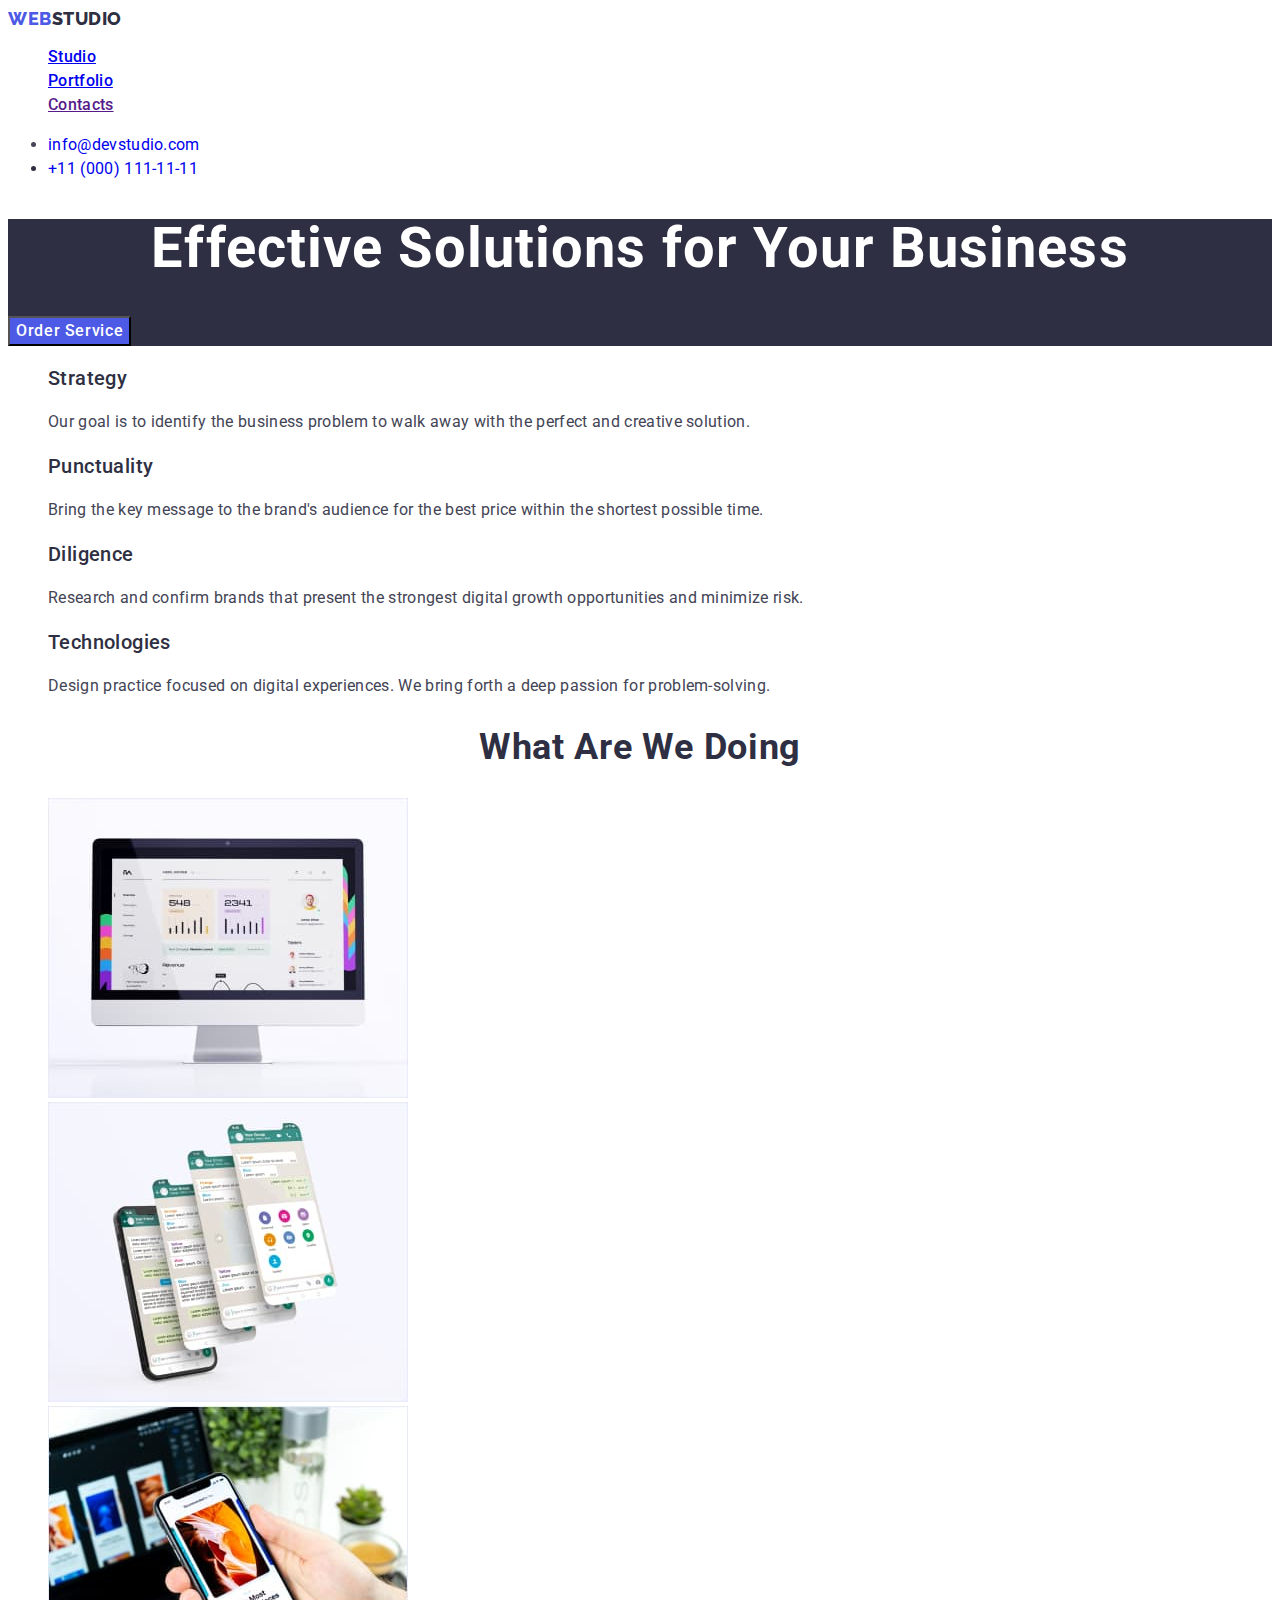
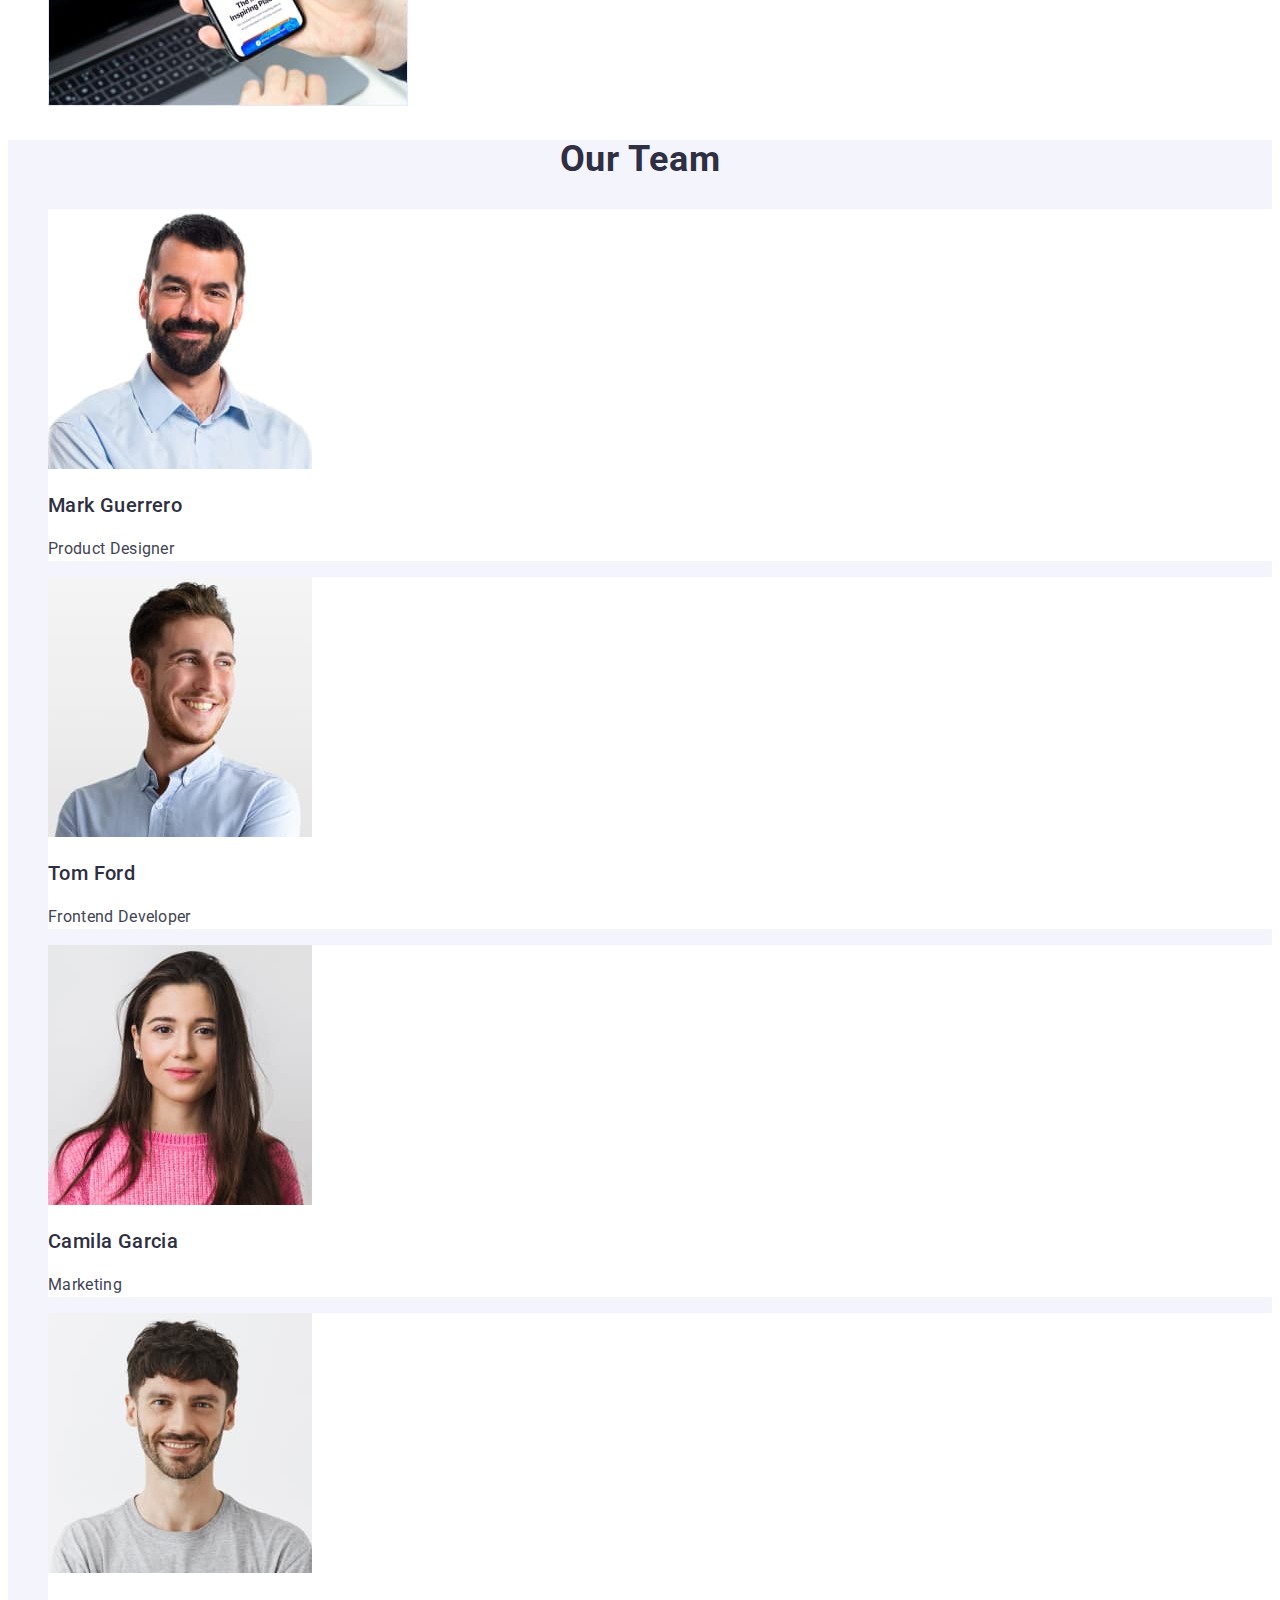
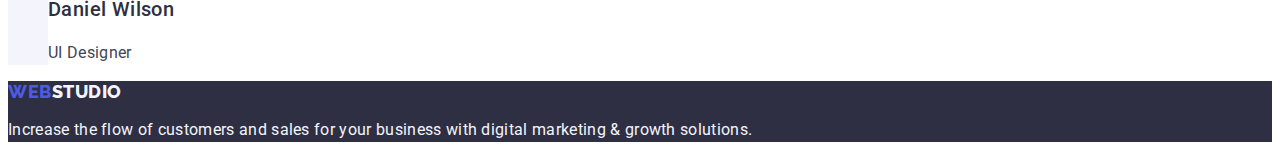
==== index.html @ 3d8cfa46 "index+porfolio+css. ver 7" ====
<!DOCTYPE html>
<html lang="en">
  <head>
    <meta charset="UTF-8" />
    <meta name="viewport" content="width=device-width, initial-scale=1.0" />
    <link rel="preconnect" href="https://fonts.googleapis.com" />
    <link rel="preconnect" href="https://fonts.gstatic.com" crossorigin />
    <link
      href="https://fonts.googleapis.com/css2?family=Montserrat:wght@400;600&family=Raleway:wght@800&display=swap"
      rel="stylesheet"
    />
    <link rel="preconnect" href="https://fonts.googleapis.com" />
    <link rel="preconnect" href="https://fonts.gstatic.com" crossorigin />
    <link
      href="https://fonts.googleapis.com/css2?family=Montserrat:wght@400;600&family=Raleway:wght@800&family=Roboto:wght@400;500;700;900&display=swap"
      rel="stylesheet"
    />
    <link href="./css/styles.css" rel="stylesheet" />
    <title>WebStudio</title>
  </head>
  
    <!--Top Line-->
    <header class="top-of-page">
      <nav class="head-navi">
        <a class="logo link" href="./index.html"
          >Web<span class="logo-ligh">Studio</span>
        </a>
        <ul class="link">
          <li class="top-line-item list">
            <a href="./index.html">Studio</a>
          </li>
          <li class="top-line-item list">
            <a href="./portfolio.html">Portfolio</a>
          </li>
          <li class="top-line-item list">
            <a href="">Contacts</a>
          </li>
        </ul>
      </nav>
      <address class="menu-contacts list">
        <ul>
          <li class="adres">
            <a href="mailto:info@devstudio.com" class="link"
              >info@devstudio.com</a
            >
          </li>
          <li>
            <a href="tel:+110001111111" class="link">+11 (000) 111-11-11</a>
          </li>
        </ul>
      </address>
    </header>

    <main>
      <!-- Section 1-->
      <section class="hero-image list">
        <h1 class="hero-image-title">Effective Solutions for Your Business</h1>
        <button type="button" class="hero-image-button">Order Service</button>
      </section>

      <!-- Section 2 -->
      <section>
        <!--Feature 1-->
        <h2 hidden>Section 2</h2>
        <ul class="list">
          <li class="sect-fist">
            <h3 class="sect-heads-three">Strategy</h3>
            <p class="section-text">
              Our goal is to identify the business problem to walk away with the
              perfect and creative solution.
            </p>
          </li>

          <!--Feature 2-->
          <li class="sect-fist">
            <h3 class="sect-heads-three">Punctuality</h3>
            <p class="section-text">
              Bring the key message to the brand's audience for the best price
              within the shortest possible time.
            </p>
          </li>

          <!--Feature 3-->
          <li class="sect-fist">
            <h3 class="sect-heads-three">Diligence</h3>
            <p class="section-text">
              Research and confirm brands that present the strongest digital
              growth opportunities and minimize risk.
            </p>
          </li>

          <!--Feature 4-->
          <li>
            <h3 class="sect-heads-three">Technologies</h3>
            <p class="section-text">
              Design practice focused on digital experiences. We bring forth a
              deep passion for problem-solving.
            </p>
          </li>
        </ul>
      </section>

      <!-- Section 3 -->
      <section>
        <h2 class="sect-heads-two">What are we doing</h2>
        <ul class="list">
          <li>
            <img
              src="./images/img1.jpg"
              alt="Monitor"
              width="360"
              class="img-bg"
            />
          </li>
          <li>
            <img
              src="./images/img2.jpg"
              alt="Phone"
              width="360"
              class="img-bg"
            />
          </li>
          <li>
            <img
              src="./images/img3.jpg"
              alt="Phone and laptop"
              width="360"
              class="img-bg"
            />
          </li>
        </ul>
      </section>

      <!--Section 4-->
      <section class="sect-four list">
        <h2 class="sect-heads-two">Our Team</h2>
        <ul class="list">
          <li class="sect-four-item">
            <img
              src="./images/mark_guerrero.jpg"
              alt="Mark Guerrero"
              width="264"
            />
            <h3 class="sect-heads-three">Mark Guerrero</h3>
            <p class="section-text">Product Designer</p>
          </li>
          <li class="sect-four-item">
            <img src="./images/tom_ford.jpg" alt="Tom Ford" width="264" />
            <h3 class="sect-heads-three">Tom Ford</h3>
            <p class="section-text">Frontend Developer</p>
          </li>
          <li class="sect-four-item">
            <img
              src="./images/camila_garcia.jpg"
              alt="Camila Garcia"
              width="264"
            />
            <h3 class="sect-heads-three">Camila Garcia</h3>
            <p class="section-text">Marketing</p>
          </li>
          <li class="sect-four-item">
            <img
              src="./images/daniel_wilson.jpg"
              alt="Daniel Wilson"
              width="264"
            />
            <h3 class="sect-heads-three">Daniel Wilson</h3>
            <p class="section-text">UI Designer</p>
          </li>
        </ul>
      </section>
    </main>

    <footer class="bottom-of-the-page">
      <a class="logo link" href="./index.html"
        >Web<span class="logo-ligh-two">Studio</span></a
      >
      <p class="footer-text">
        Increase the flow of customers and sales for your business with digital
        marketing & growth solutions.
      </p>
    </footer>
  </body>
</html>
---- css/styles.css ----
:root {
    --iris: #4D5AE5;
    --ocean: #404BBF;
    --navy-blue: #2E2F42;
    --green: #31D0AA;
    --slate: #434455;
    --light-slate: #8E8F99;
    --cornflower: #E7E9FC;
    --cloud: #F4F4FD;
    --navy-blue-model: #2E2F42;
    --grey: #2E2F42;
    --white: #FFFFFF;
    --dairy: #FCFCFC;
}

body {
    font-family: Roboto, sans-serif;
    color: #434455;
    background-color: #FFFFFF;
}

button {
    cursor: pointer;
}

header {
    background: var(--white, #FFFFFF);
}

.list {
    list-style: none;
}

.logo {
    font-size: 18px;
    font-family: Raleway, sans-serif;
    font-weight: 800;
    line-height: 21px;
    letter-spacing: 0.54px;
    text-transform: uppercase;
    color: var(--iris, #4D5AE5);
    line-height: 1.17;
    text-decoration: none;
}

.link {
    text-decoration: none;
}
.logo-ligh {
    color: var(--grey, #2E2F42);

}

.top-line-item {
    font-size: 16px;
    font-family: Roboto;
    font-weight: 500;
    line-height: 1.5;
    letter-spacing: 0.02em;
    color: var(--navy-blue, #2E2F42);
    list-style: none;
    text-decoration: none;
}

.top-line-item:hover,
.top-line-item:focus,
.top-line-item:active {
    color: var(--ocean, #404BBF);
}

.menu-contacts {
    font-size: 16px;
    font-family: Roboto;
    line-height: 24px;
    letter-spacing: 0.32px;
    color: var(--navy-blue, #2E2F42);
    font-style: normal;
}

.adres{
    font-size: 16px;
    line-height: 1.5;
    letter-spacing: 0.02em;
    color: var(--slate, #434455);
}

.adres:hover,
.adres:focus {
    color: #404BBF;
}

.hero-image {
    background: var(--navyblue, #2E2F42);
}

.hero-image-title {
    color: var(--white, #FFFFFF);
    font-size: 56px;
    font-family: Roboto;
    font-weight: 700;
    line-height: 1.07;
    letter-spacing: 1.12px;
    text-align: center;
}
.hero-image-button {
    background: var(--iris, #4D5AE5);
    color: var(--white, #FFFFFF);
    font-family: "Roboto", sans-serif;
    font-weight: 500;
    font-size: 16px;
    line-height: 1.5;
    letter-spacing: 0.04em;
    }

.hero-image-button:hover,
.hero-image-button:focus {
    background: var(--ocean, #404BBF)
}

.sect-heads-three {
    color: var(--navyblue, #2E2F42);
    font-size: 20px;
    font-family: Roboto;
    font-weight: 500;
    line-height: 24px;
    letter-spacing: 0.4px;
}

.section-text {
    color: var(--slate, #434455);
    font-size: 16px;
    font-family: Roboto;
    line-height: 24px;
    letter-spacing: 0.32px;
}

.sect-heads-two {
    color: var(--navyblue, #2E2F42);
    text-align: center;
    font-size: 36px;
    font-family: Roboto;
    font-weight: 700;
    line-height: 1.11;
    letter-spacing: 0.72px;
    text-transform: capitalize;
}

.img-bg {
    background: var(--cornflower, #E7E9FC)
}

.sect-four {
    background-color: #F4F4FD;
}

.bottom-of-the-page {
    background: var(--navyblue, #2E2F42);
}

.sect-four-item {
    background-color: #FFFFFF;
}

.logo-ligh-two {
    color: #f4f4fd;
}

.footer-text {
    color: var(--cloud, #F4F4FD);
    font-size: 16px;
    font-family: Roboto;
    line-height: 24px;
    letter-spacing: 0.32px;
}
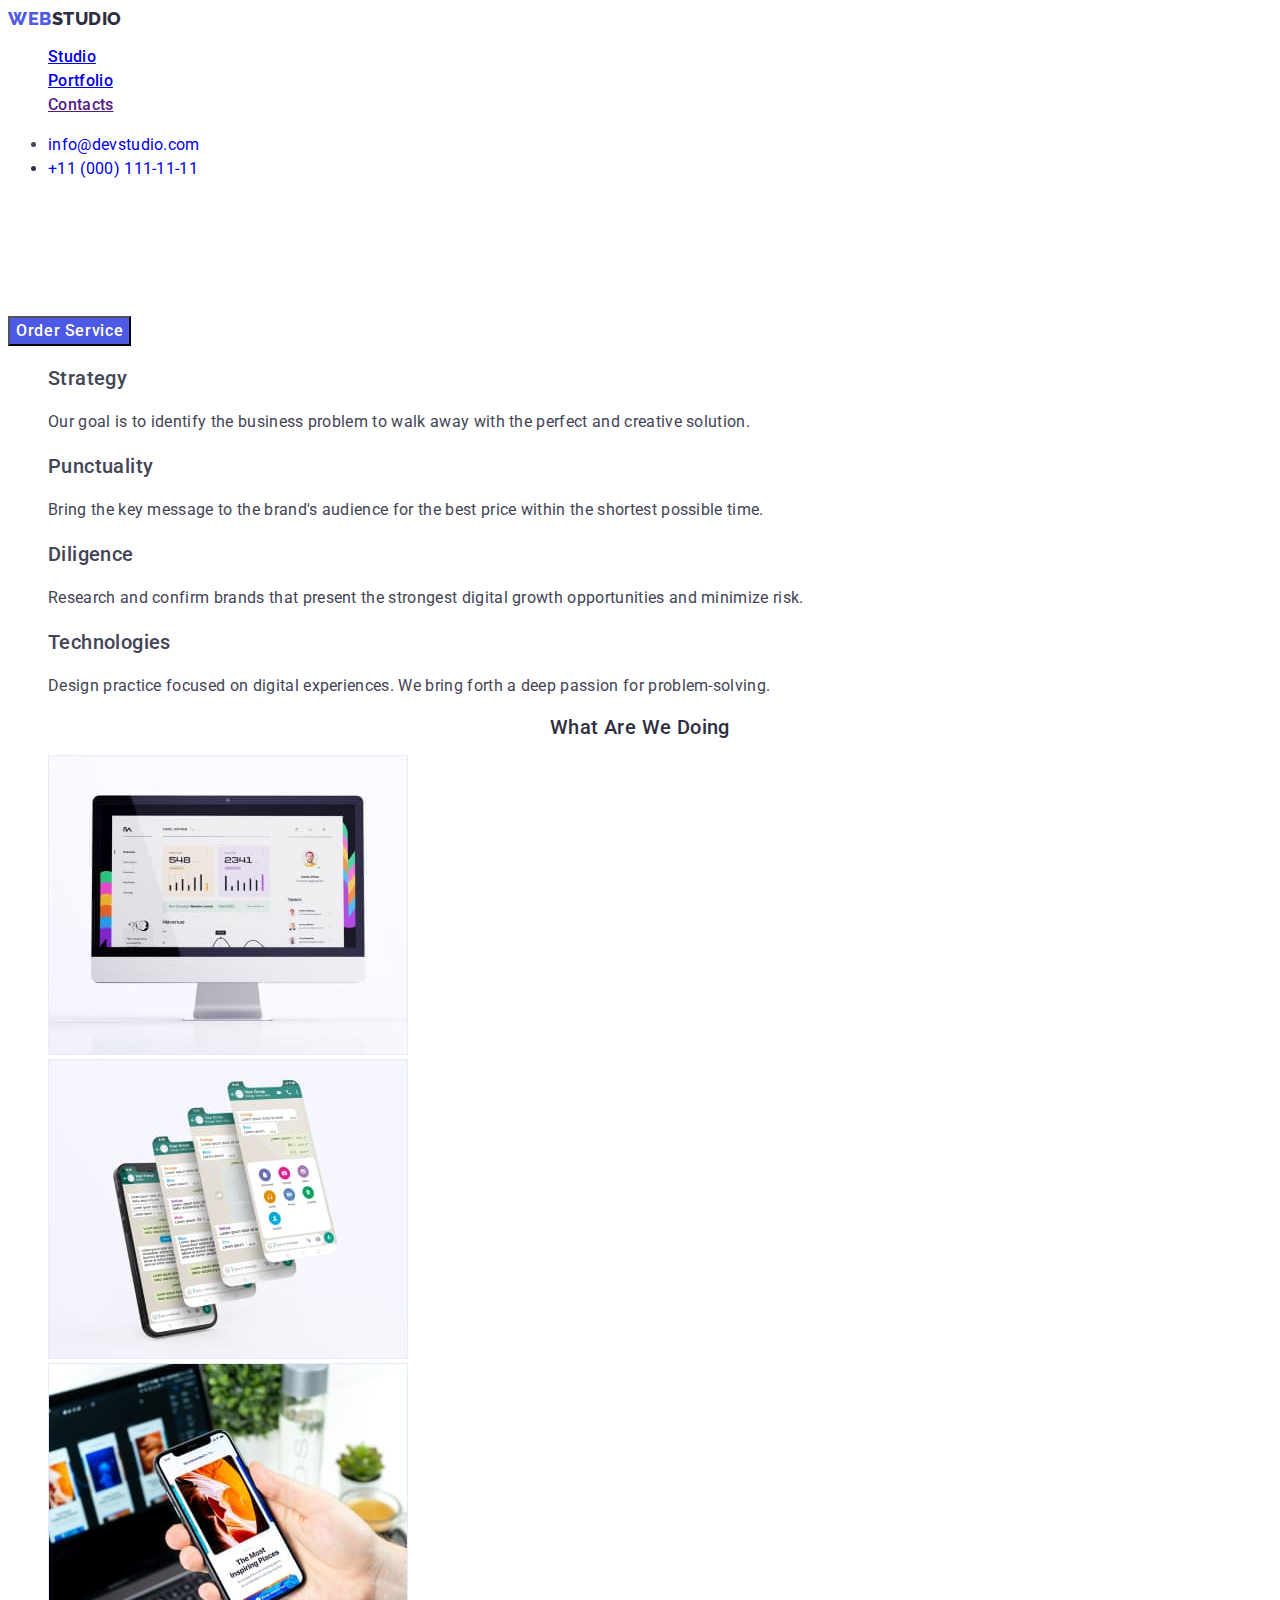
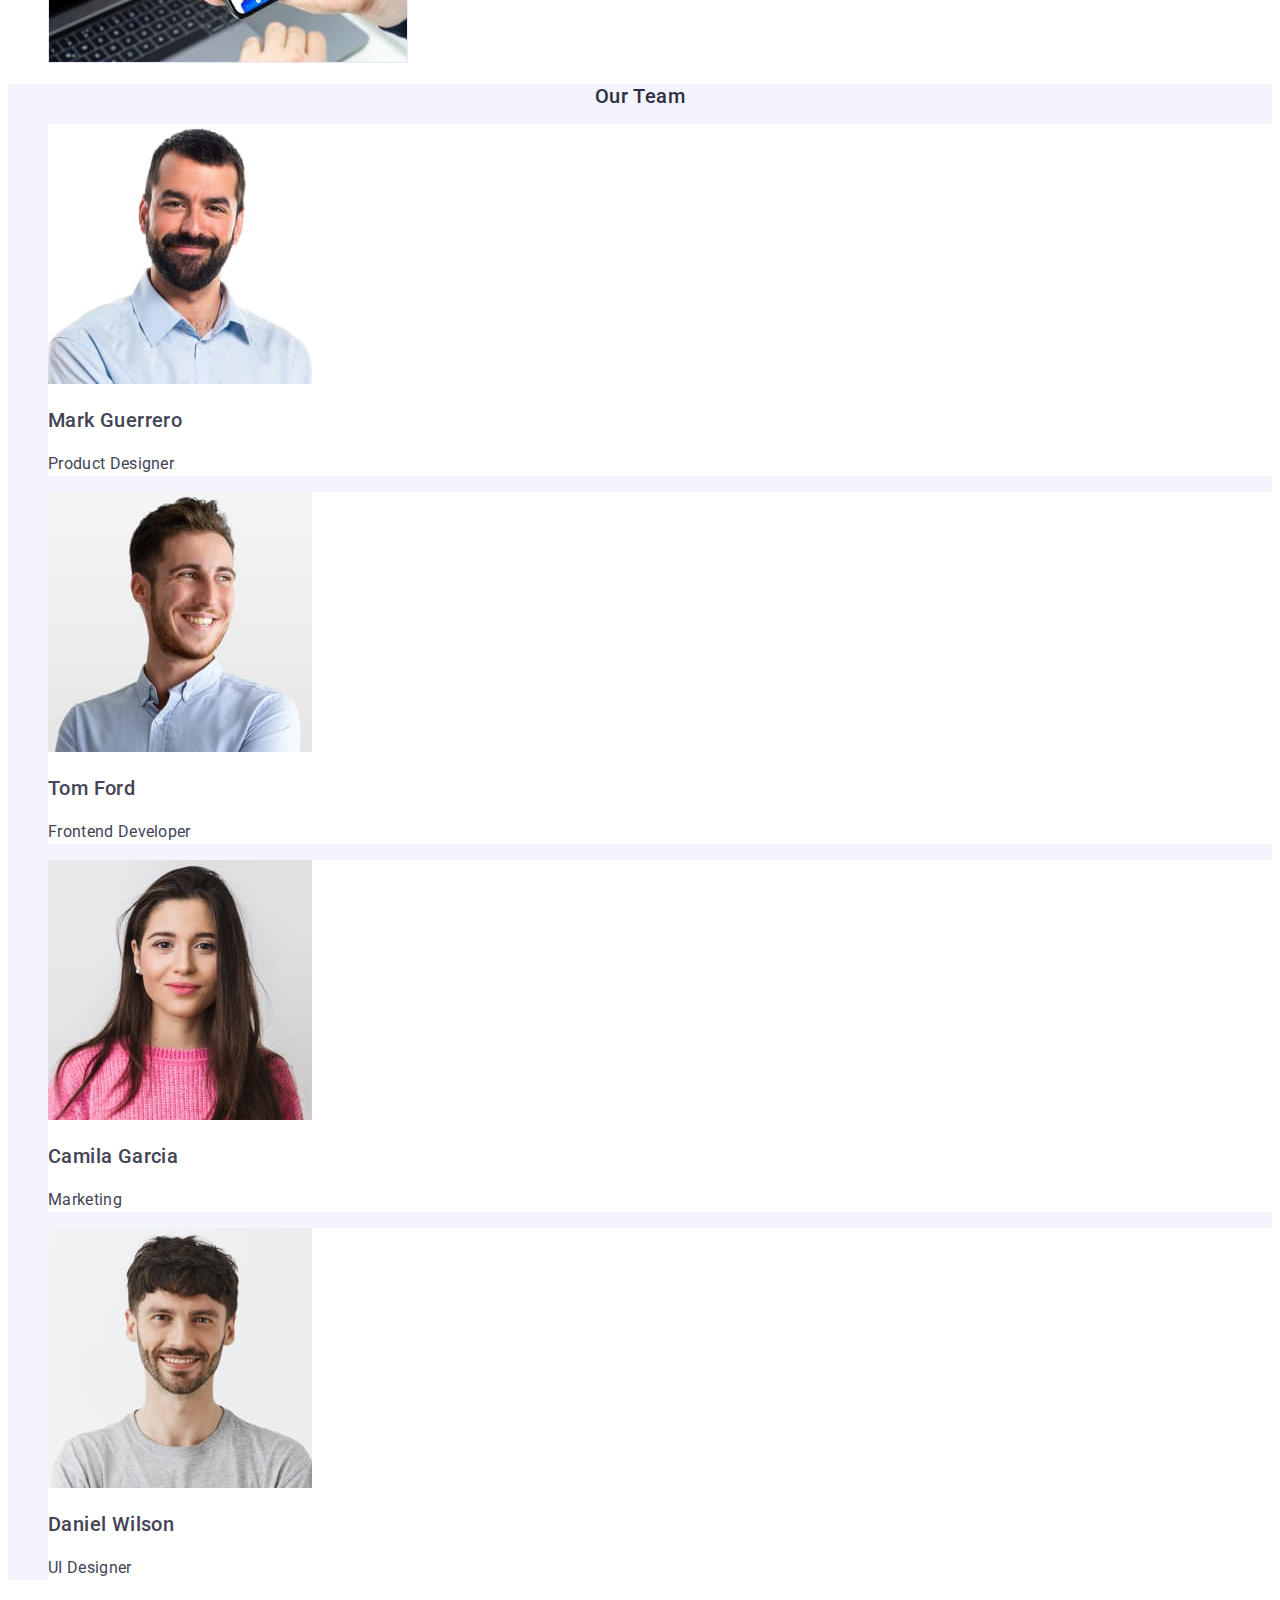
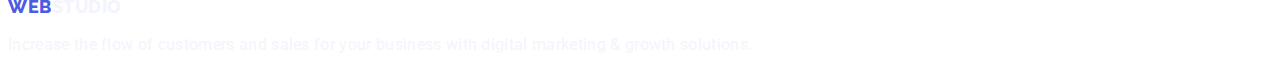
==== commit 1e049f28: "index+porfolio+css. ver 8" ====
--- a/index.html
+++ b/index.html
@@ -21,24 +21,24 @@
   
     <!--Top Line-->
     <header class="top-of-page">
-      <nav class="head-navi">
+      <nav class="heads-navi">
         <a class="logo link" href="./index.html"
           >Web<span class="logo-ligh">Studio</span>
         </a>
-        <ul class="link">
-          <li class="top-line-item list">
+        <ul class="list">
+          <li class="top-line-item">
             <a href="./index.html">Studio</a>
           </li>
-          <li class="top-line-item list">
+          <li class="top-line-item">
             <a href="./portfolio.html">Portfolio</a>
           </li>
-          <li class="top-line-item list">
+          <li class="top-line-item">
             <a href="">Contacts</a>
           </li>
         </ul>
       </nav>
-      <address class="menu-contacts list">
-        <ul>
+      <address class="menu-contacts">
+        <ul clas="list">
           <li class="adres">
             <a href="mailto:info@devstudio.com" class="link"
               >info@devstudio.com</a
@@ -55,7 +55,7 @@
       <!-- Section 1-->
       <section class="hero-image list">
         <h1 class="hero-image-title">Effective Solutions for Your Business</h1>
-        <button type="button" class="hero-image-button">Order Service</button>
+        <button type="button" class="digital">Order Service</button>
       </section>
 
       <!-- Section 2 -->
--- a/css/styles.css
+++ b/css/styles.css
@@ -7,7 +7,6 @@
     --light-slate: #8E8F99;
     --cornflower: #E7E9FC;
     --cloud: #F4F4FD;
-    --navy-blue-model: #2E2F42;
     --grey: #2E2F42;
     --white: #FFFFFF;
     --dairy: #FCFCFC;
@@ -24,7 +23,7 @@
 }
 
 header {
-    background: var(--white, #FFFFFF);
+    background: var(--white);
 }
 
 .list {
@@ -38,16 +37,17 @@
     line-height: 21px;
     letter-spacing: 0.54px;
     text-transform: uppercase;
-    color: var(--iris, #4D5AE5);
+    color: var(--iris);
     line-height: 1.17;
     text-decoration: none;
+    letter-spacing: 0.03em;
 }
 
 .link {
     text-decoration: none;
 }
 .logo-ligh {
-    color: var(--grey, #2E2F42);
+    color: var(--grey);
 
 }
 
@@ -57,7 +57,7 @@
     font-weight: 500;
     line-height: 1.5;
     letter-spacing: 0.02em;
-    color: var(--navy-blue, #2E2F42);
+    color: var(--navy-blue);
     list-style: none;
     text-decoration: none;
 }
@@ -65,7 +65,7 @@
 .top-line-item:hover,
 .top-line-item:focus,
 .top-line-item:active {
-    color: var(--ocean, #404BBF);
+    color: var(--ocean);
 }
 
 .menu-contacts {
@@ -73,7 +73,7 @@
     font-family: Roboto;
     line-height: 24px;
     letter-spacing: 0.32px;
-    color: var(--navy-blue, #2E2F42);
+    color: var(--navy-blue);
     font-style: normal;
 }
 
@@ -81,20 +81,20 @@
     font-size: 16px;
     line-height: 1.5;
     letter-spacing: 0.02em;
-    color: var(--slate, #434455);
+    color: var(--slate);
 }
 
 .adres:hover,
 .adres:focus {
-    color: #404BBF;
+    color: var(--ocean);
 }
 
 .hero-image {
-    background: var(--navyblue, #2E2F42);
+    background: var(--navyblue);
 }
 
 .hero-image-title {
-    color: var(--white, #FFFFFF);
+    color: var(--white);
     font-size: 56px;
     font-family: Roboto;
     font-weight: 700;
@@ -102,9 +102,9 @@
     letter-spacing: 1.12px;
     text-align: center;
 }
-.hero-image-button {
-    background: var(--iris, #4D5AE5);
-    color: var(--white, #FFFFFF);
+.digital {
+    background: var(--iris);
+    color: var(--white);
     font-family: "Roboto", sans-serif;
     font-weight: 500;
     font-size: 16px;
@@ -112,13 +112,13 @@
     letter-spacing: 0.04em;
     }
 
-.hero-image-button:hover,
-.hero-image-button:focus {
-    background: var(--ocean, #404BBF)
+.digital:hover,
+.digital:focus {
+    background: var(--ocean)
 }
 
 .sect-heads-three {
-    color: var(--navyblue, #2E2F42);
+    color: var(--navyblue);
     font-size: 20px;
     font-family: Roboto;
     font-weight: 500;
@@ -127,7 +127,7 @@
 }
 
 .section-text {
-    color: var(--slate, #434455);
+    color: var(--slate);
     font-size: 16px;
     font-family: Roboto;
     line-height: 24px;
@@ -135,7 +135,7 @@
 }
 
 .sect-heads-two {
-    color: var(--navyblue, #2E2F42);
+    color: var(--navyblue);
     text-align: center;
     font-size: 36px;
     font-family: Roboto;
@@ -146,7 +146,7 @@
 }
 
 .img-bg {
-    background: var(--cornflower, #E7E9FC)
+    background: var(--cornflower)
 }
 
 .sect-four {
@@ -154,7 +154,7 @@
 }
 
 .bottom-of-the-page {
-    background: var(--navyblue, #2E2F42);
+    background: var(--navyblue);
 }
 
 .sect-four-item {
@@ -166,9 +166,30 @@
 }
 
 .footer-text {
-    color: var(--cloud, #F4F4FD);
+    color: var(--cloud);
     font-size: 16px;
     font-family: Roboto;
     line-height: 24px;
     letter-spacing: 0.32px;
+}
+
+.digital-two {
+    font-family: "Roboto", sans-serif;
+    font-weight: 500;
+    font-size: 16px;
+    line-height: 1.5;
+    letter-spacing: 0.04em;
+    color: var(--cloud);
+}
+.digital-two:hover,
+.digital-two:focus {
+    background: var(--ocean)
+}
+
+.sect-heads-two {
+    font-weight: 500;
+    font-size: 20px;
+    line-height: 1.2;
+    letter-spacing: 0.02em;
+    color: var(--navy-blue);
 }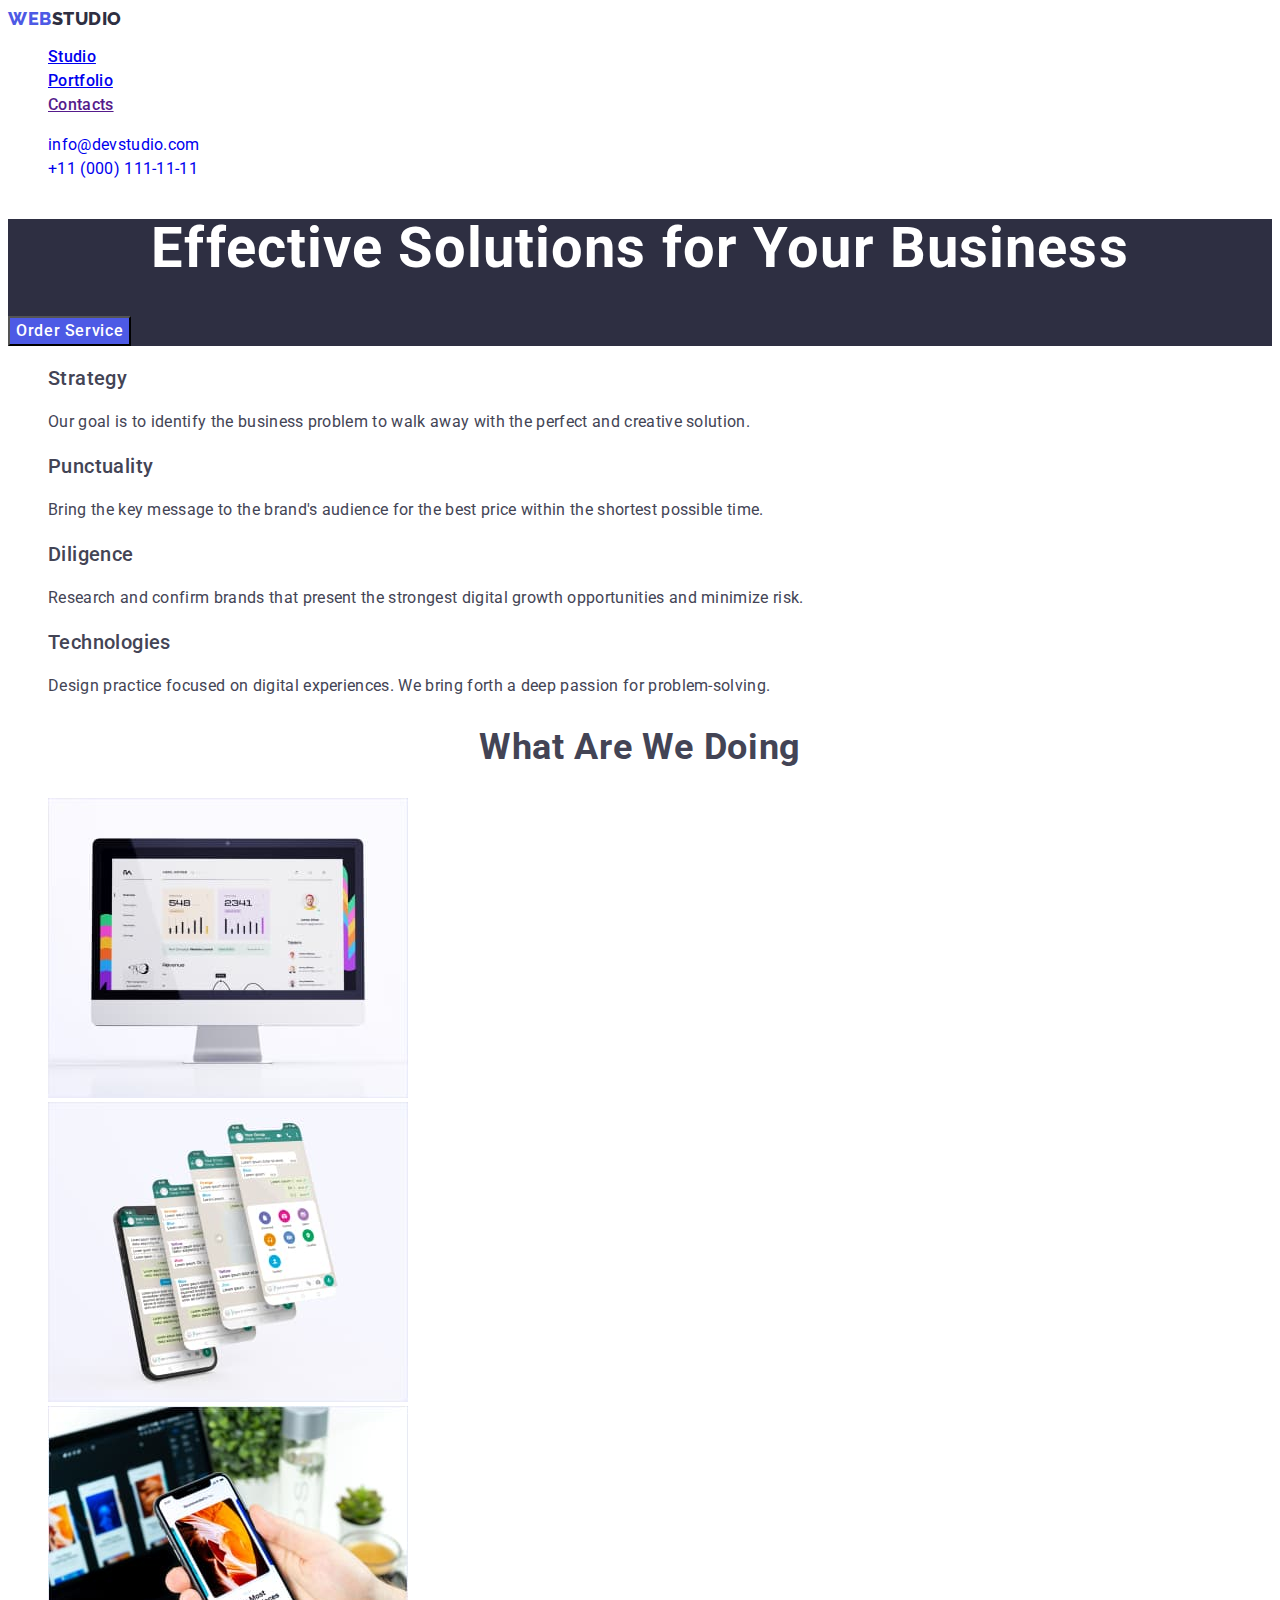
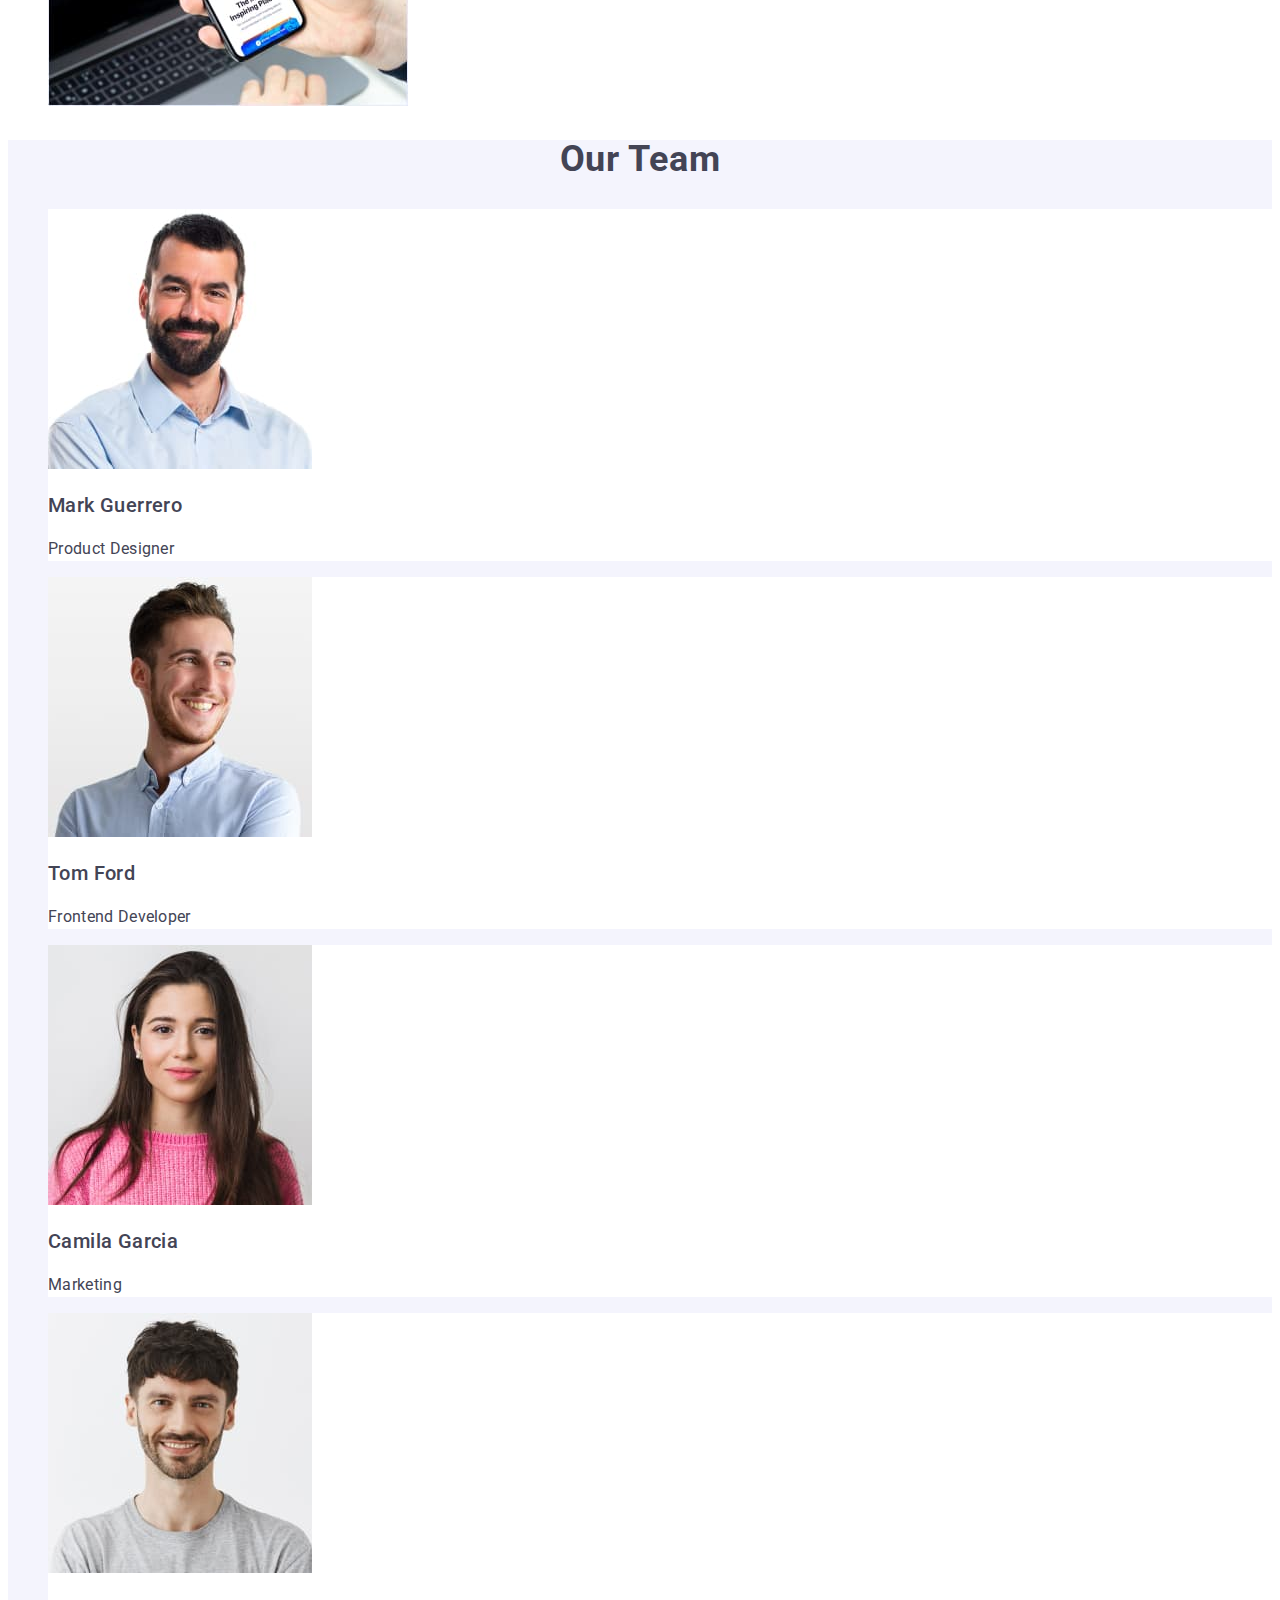
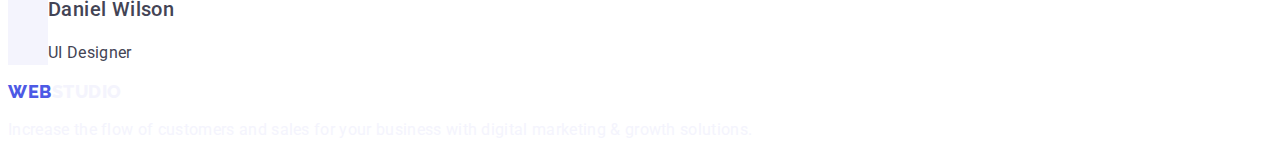
==== commit ba6307a5: "index+porfolio+css. ver 9" ====
--- a/index.html
+++ b/index.html
@@ -26,20 +26,20 @@
           >Web<span class="logo-ligh">Studio</span>
         </a>
         <ul class="list">
-          <li class="top-line-item">
+          <li class="top-item link">
             <a href="./index.html">Studio</a>
           </li>
-          <li class="top-line-item">
+          <li class="top-item">
             <a href="./portfolio.html">Portfolio</a>
           </li>
-          <li class="top-line-item">
+          <li class="top-item">
             <a href="">Contacts</a>
           </li>
         </ul>
       </nav>
       <address class="menu-contacts">
-        <ul clas="list">
-          <li class="adres">
+        <ul class="list">
+          <li class="adres list">
             <a href="mailto:info@devstudio.com" class="link"
               >info@devstudio.com</a
             >
--- a/css/styles.css
+++ b/css/styles.css
@@ -51,7 +51,7 @@
 
 }
 
-.top-line-item {
+.top-item {
     font-size: 16px;
     font-family: Roboto;
     font-weight: 500;
@@ -62,9 +62,9 @@
     text-decoration: none;
 }
 
-.top-line-item:hover,
-.top-line-item:focus,
-.top-line-item:active {
+.top-item:hover,
+.top-item:focus,
+.top-item:active {
     color: var(--ocean);
 }
 
@@ -90,7 +90,7 @@
 }
 
 .hero-image {
-    background: var(--navyblue);
+    background-color: var(--navyblue, #2e2f42);
 }
 
 .hero-image-title {
@@ -185,11 +185,3 @@
 .digital-two:focus {
     background: var(--ocean)
 }
-
-.sect-heads-two {
-    font-weight: 500;
-    font-size: 20px;
-    line-height: 1.2;
-    letter-spacing: 0.02em;
-    color: var(--navy-blue);
-}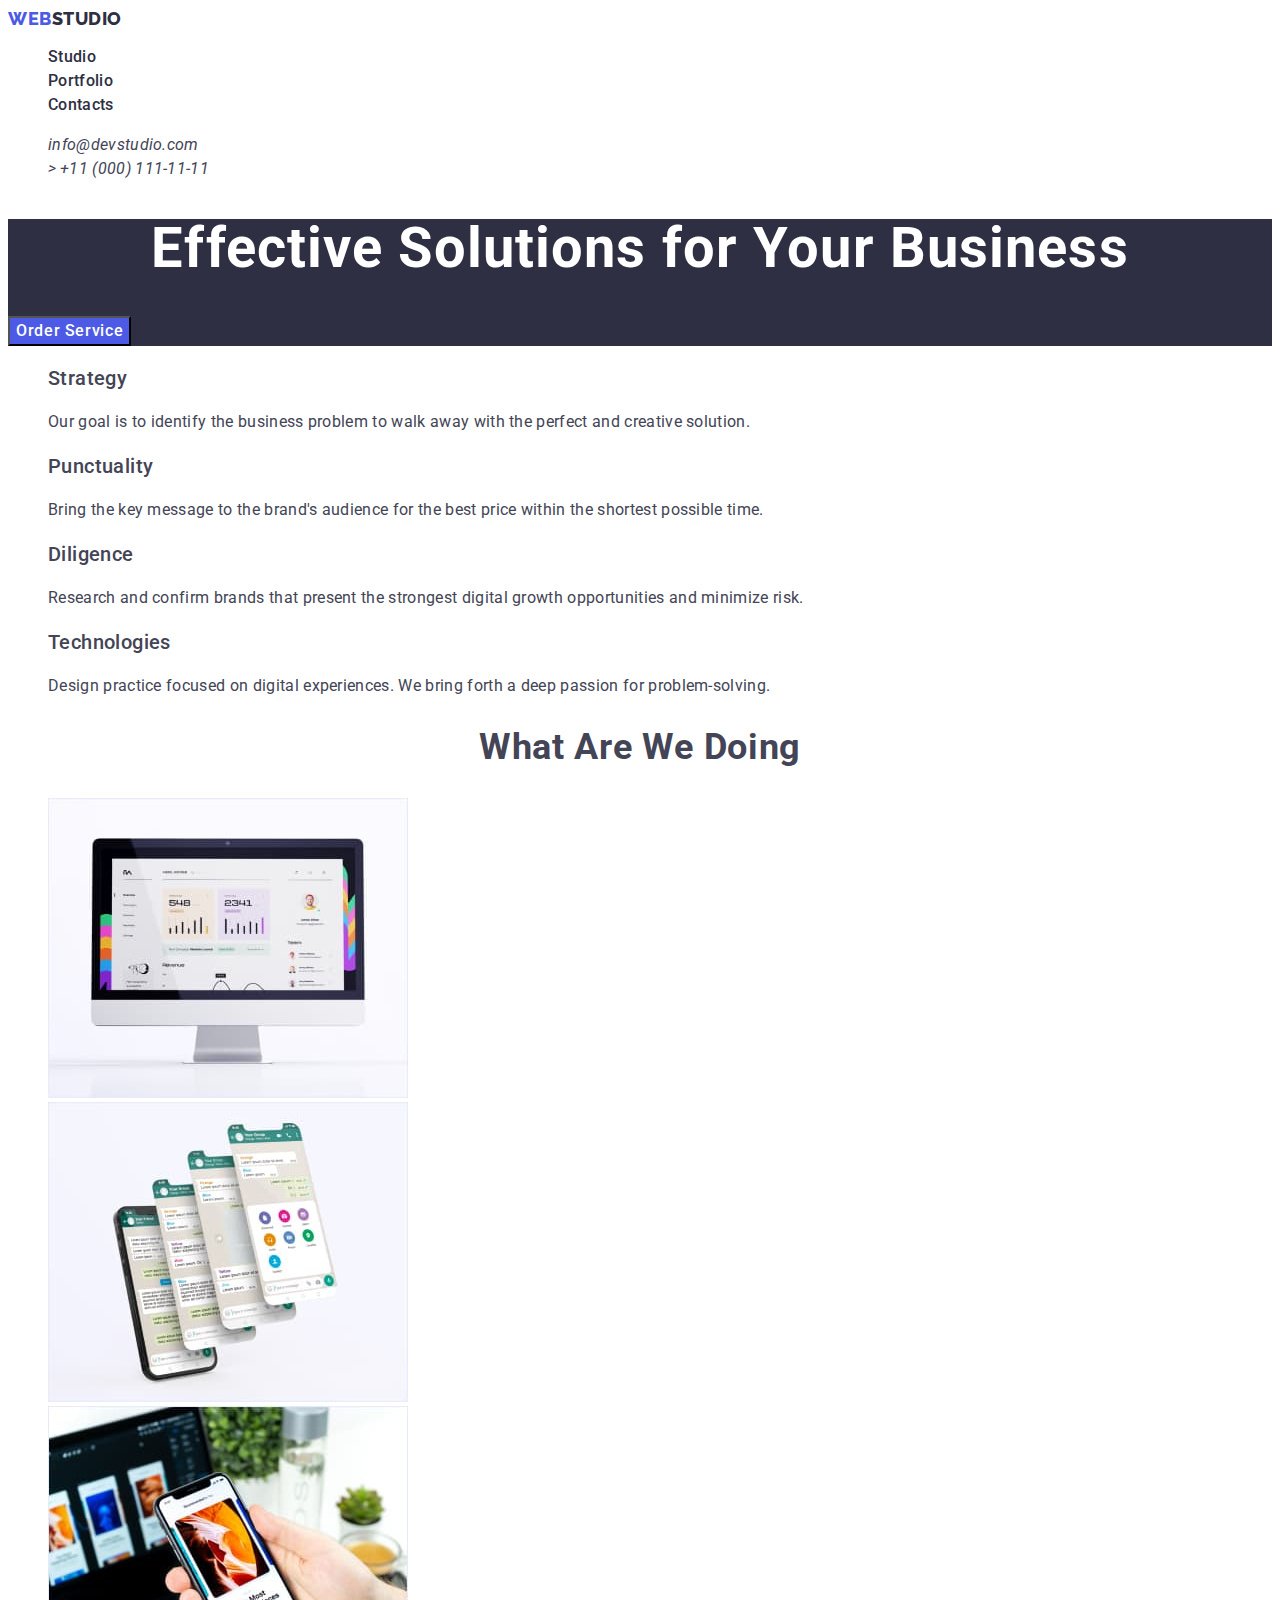
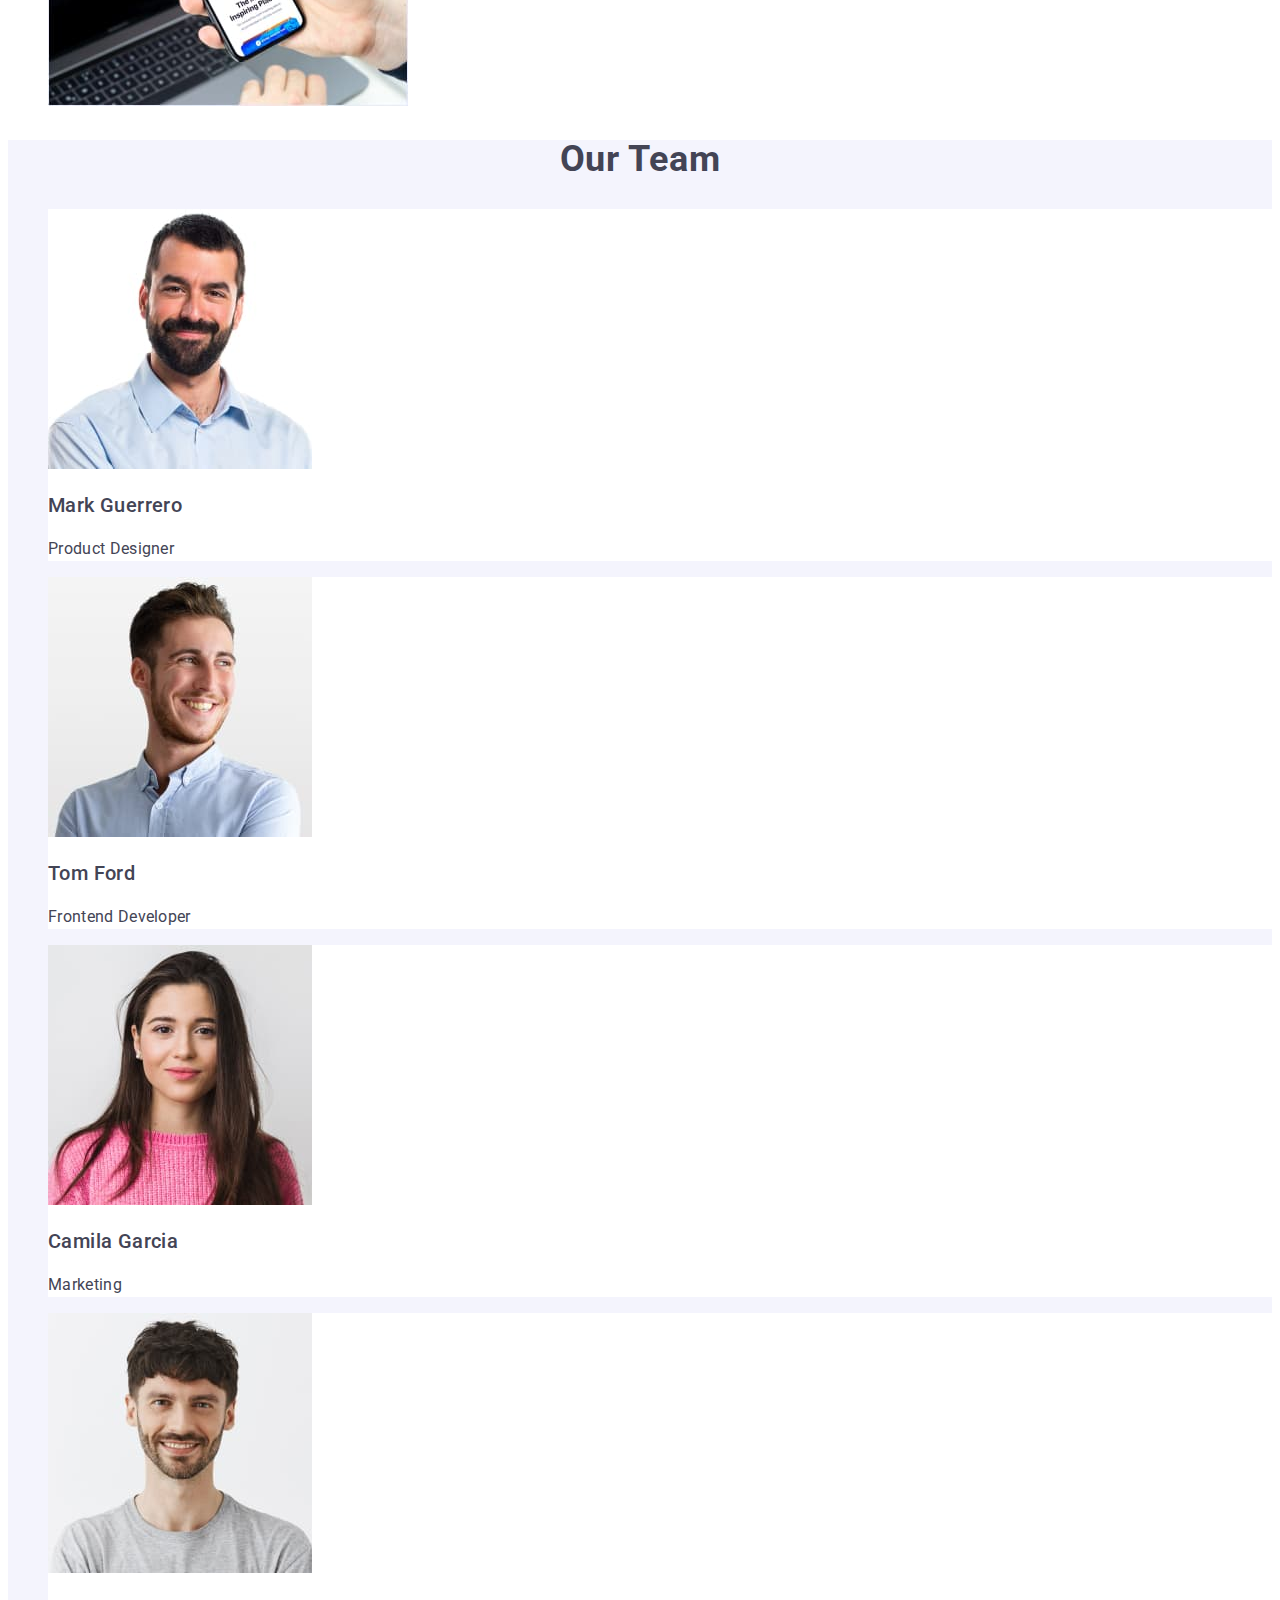
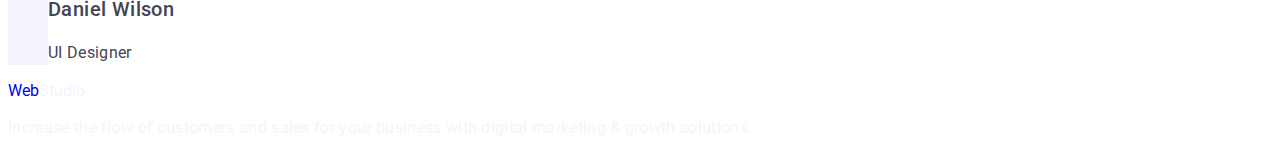
==== commit e7f2d6bb: "index+porfolio+css. ver 9" ====
--- a/index.html
+++ b/index.html
@@ -18,34 +18,32 @@
     <link href="./css/styles.css" rel="stylesheet" />
     <title>WebStudio</title>
   </head>
-  
-    <!--Top Line-->
-    <header class="top-of-page">
-      <nav class="heads-navi">
-        <a class="logo link" href="./index.html"
+    <header class="header">
+      <nav class="header-nav">
+        <a class="header-logo-upper link" href="./index.html"
           >Web<span class="logo-ligh">Studio</span>
         </a>
-        <ul class="list">
-          <li class="top-item link">
-            <a href="./index.html">Studio</a>
+        <ul class="header-menu list">
+          <li class="header-menu-item">
+            <a class="header-menu-link link" href="./index.html">Studio</a>
           </li>
-          <li class="top-item">
-            <a href="./portfolio.html">Portfolio</a>
+          <li class="header-menu-item">
+            <a class="header-menu-link link" href="./portfolio.html">Portfolio</a>
           </li>
-          <li class="top-item">
-            <a href="">Contacts</a>
+          <li class="header-menu-item">
+            <a class="header-menu-link link" href="">Contacts</a>
           </li>
         </ul>
       </nav>
-      <address class="menu-contacts">
-        <ul class="list">
-          <li class="adres list">
-            <a href="mailto:info@devstudio.com" class="link"
+      <address class="address">
+        <ul class="address-menu list">
+          <li class="address-menu-item">
+            <a href="mailto:info@devstudio.com" class="address-menu-link link"
               >info@devstudio.com</a
             >
           </li>
-          <li>
-            <a href="tel:+110001111111" class="link">+11 (000) 111-11-11</a>
+          <li class="address-menu-item"></li>>
+            <a href="tel:+110001111111" class=" address-menu-link link">+11 (000) 111-11-11</a>
           </li>
         </ul>
       </address>
--- a/css/styles.css
+++ b/css/styles.css
@@ -22,7 +22,7 @@
     cursor: pointer;
 }
 
-header {
+.header {
     background: var(--white);
 }
 
@@ -30,62 +30,47 @@
     list-style: none;
 }
 
-.logo {
+.link {
+    text-decoration: none;
+}
+
+.header-logo-upper {
     font-size: 18px;
     font-family: Raleway, sans-serif;
     font-weight: 800;
-    line-height: 21px;
-    letter-spacing: 0.54px;
     text-transform: uppercase;
     color: var(--iris);
     line-height: 1.17;
-    text-decoration: none;
     letter-spacing: 0.03em;
 }
 
-.link {
-    text-decoration: none;
-}
 .logo-ligh {
     color: var(--grey);
 
 }
 
-.top-item {
+.header-menu-link {
     font-size: 16px;
-    font-family: Roboto;
     font-weight: 500;
     line-height: 1.5;
     letter-spacing: 0.02em;
     color: var(--navy-blue);
-    list-style: none;
-    text-decoration: none;
 }
 
-.top-item:hover,
-.top-item:focus,
-.top-item:active {
+.header-menu-link:hover,
+.header-menu-link:focus {
     color: var(--ocean);
 }
 
-.menu-contacts {
-    font-size: 16px;
-    font-family: Roboto;
-    line-height: 24px;
-    letter-spacing: 0.32px;
-    color: var(--navy-blue);
-    font-style: normal;
-}
-
-.adres{
+.address-menu-link{
     font-size: 16px;
     line-height: 1.5;
     letter-spacing: 0.02em;
     color: var(--slate);
 }
 
-.adres:hover,
-.adres:focus {
+.address-menu-link:hover,
+.address-menu-link:focus {
     color: var(--ocean);
 }
 
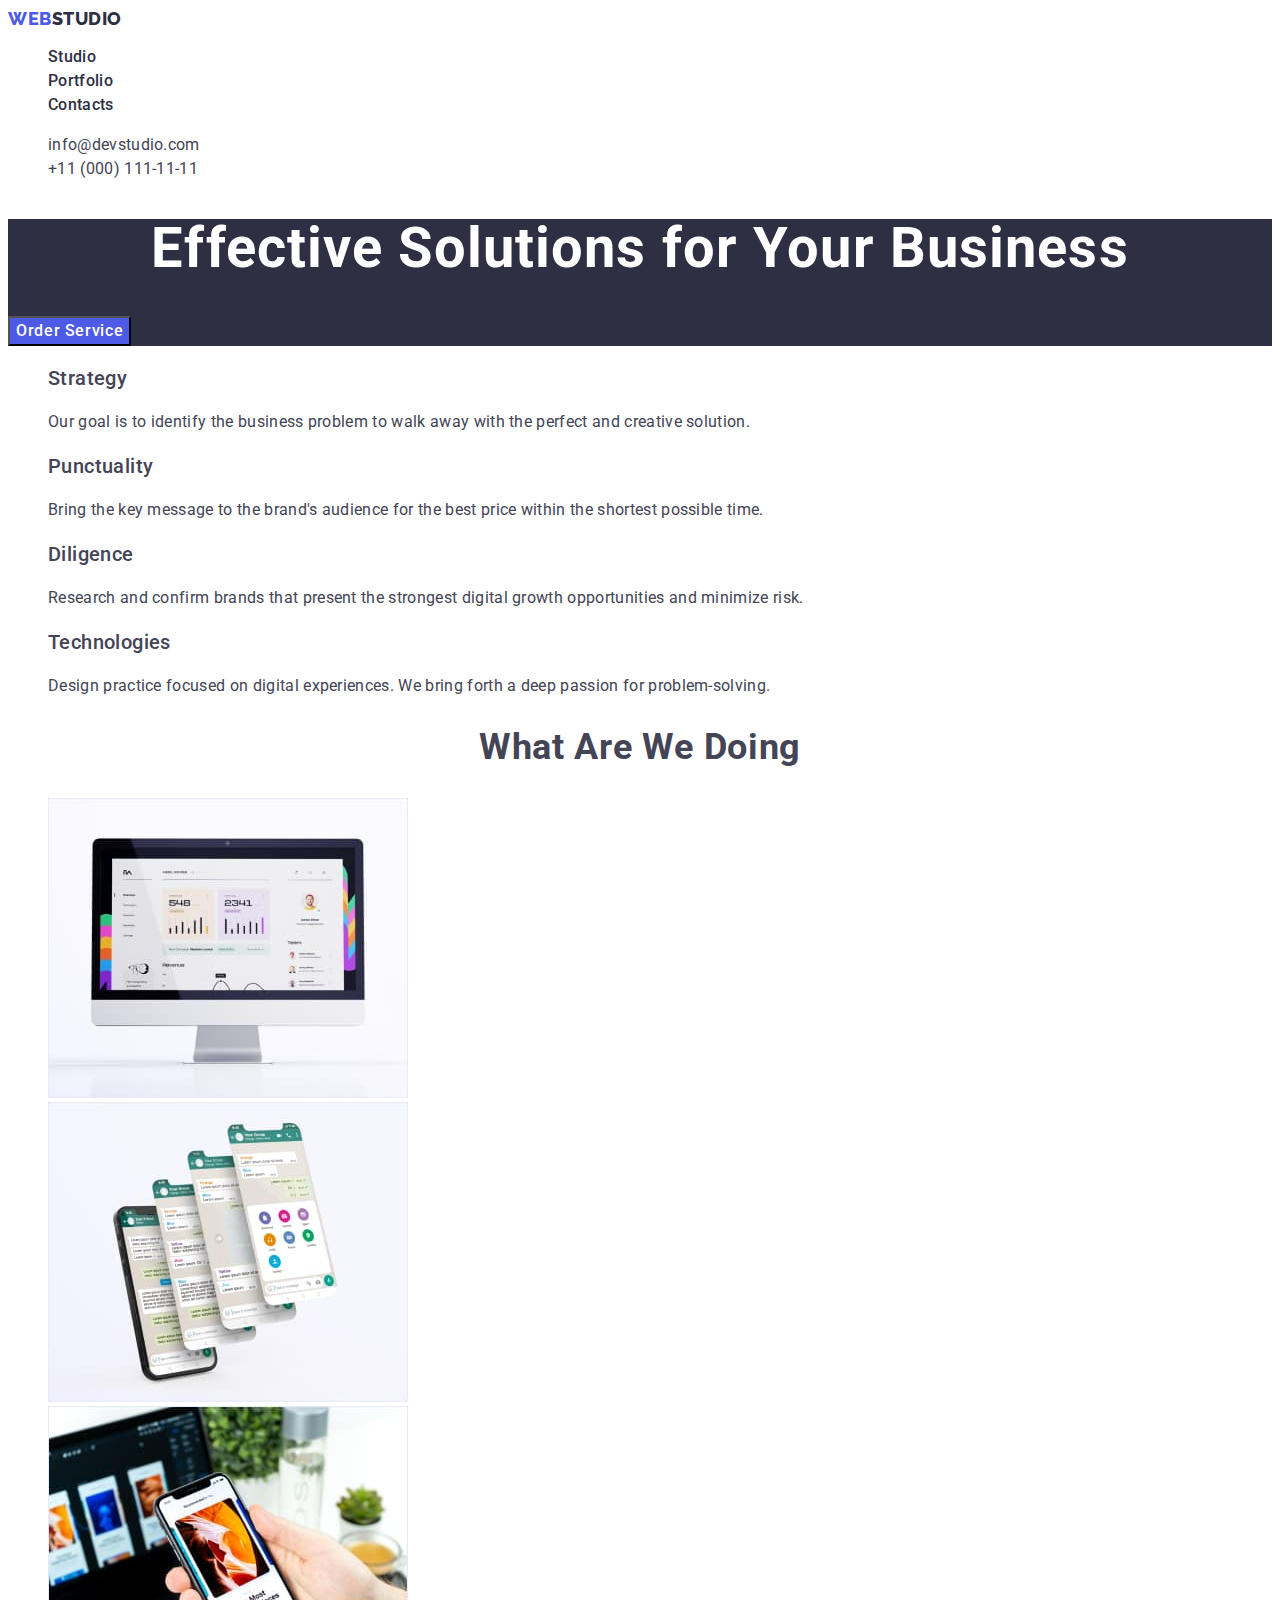
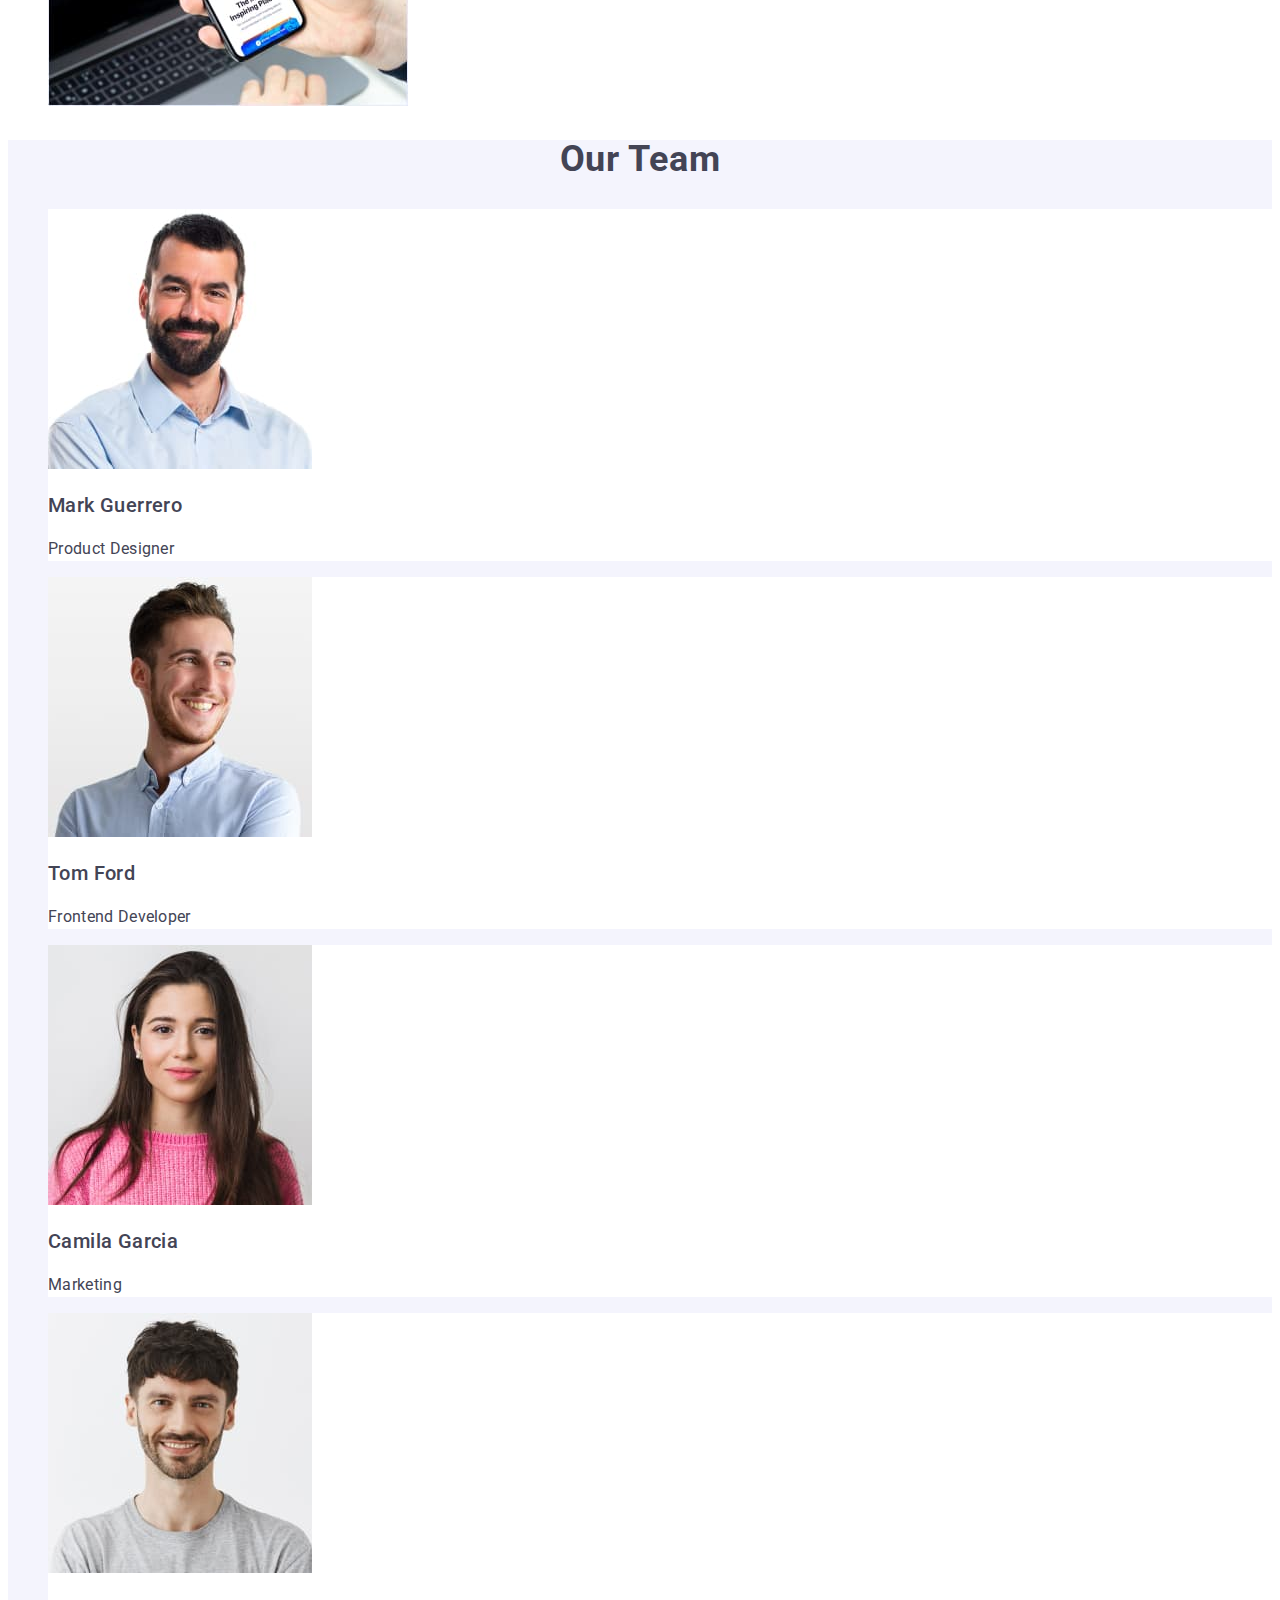
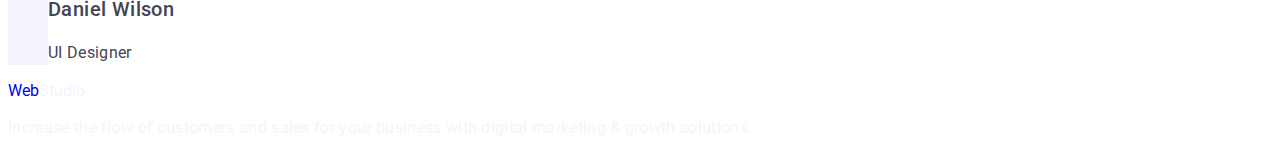
==== commit 0b0390d1: "index+porfolio+css. ver 10" ====
--- a/index.html
+++ b/index.html
@@ -38,12 +38,11 @@
       <address class="address">
         <ul class="address-menu list">
           <li class="address-menu-item">
-            <a href="mailto:info@devstudio.com" class="address-menu-link link"
-              >info@devstudio.com</a
+            <a class="address-menu-link link" href="mailto:info@devstudio.com">info@devstudio.com</a
             >
           </li>
-          <li class="address-menu-item"></li>>
-            <a href="tel:+110001111111" class=" address-menu-link link">+11 (000) 111-11-11</a>
+          <li class="address-menu-item">
+            <a class="address-menu-link link" href="tel:+110001111111">+11 (000) 111-11-11</a>
           </li>
         </ul>
       </address>
--- a/css/styles.css
+++ b/css/styles.css
@@ -67,6 +67,7 @@
     line-height: 1.5;
     letter-spacing: 0.02em;
     color: var(--slate);
+    font-style: normal;
 }
 
 .address-menu-link:hover,
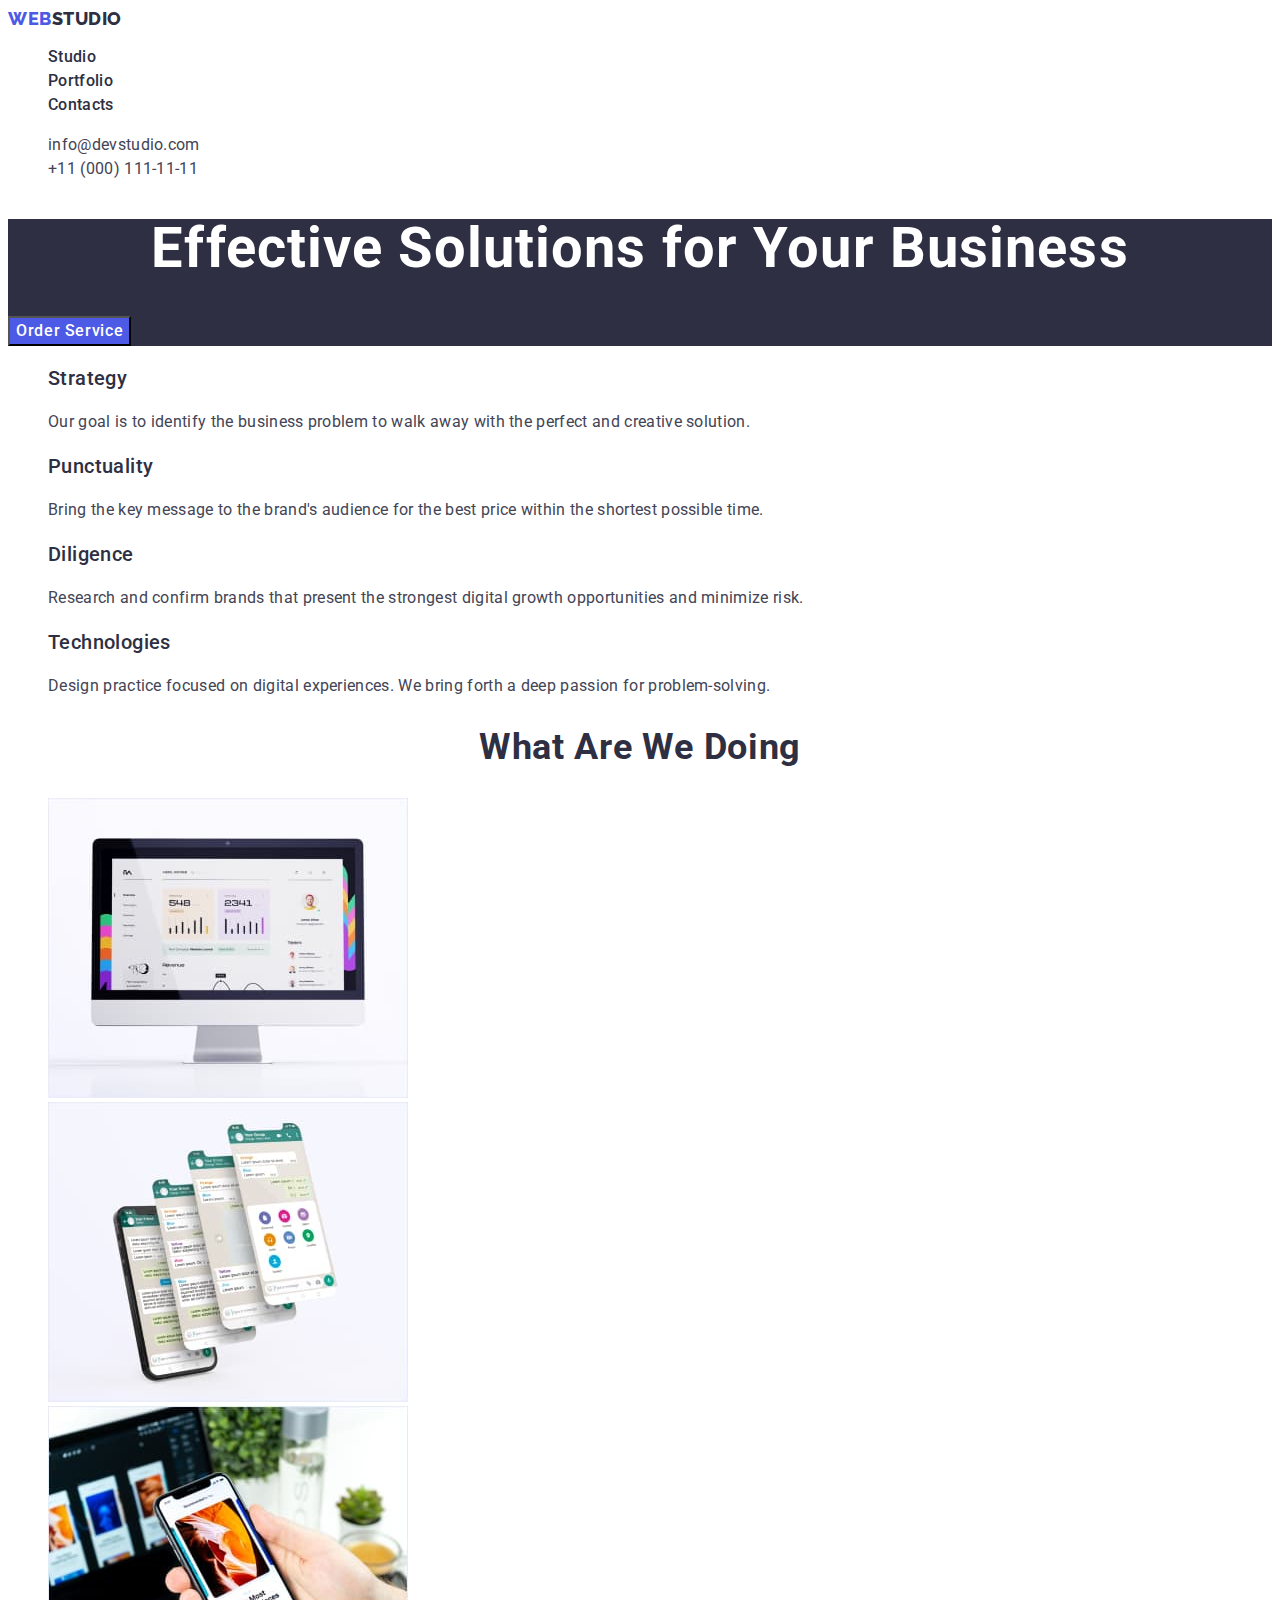
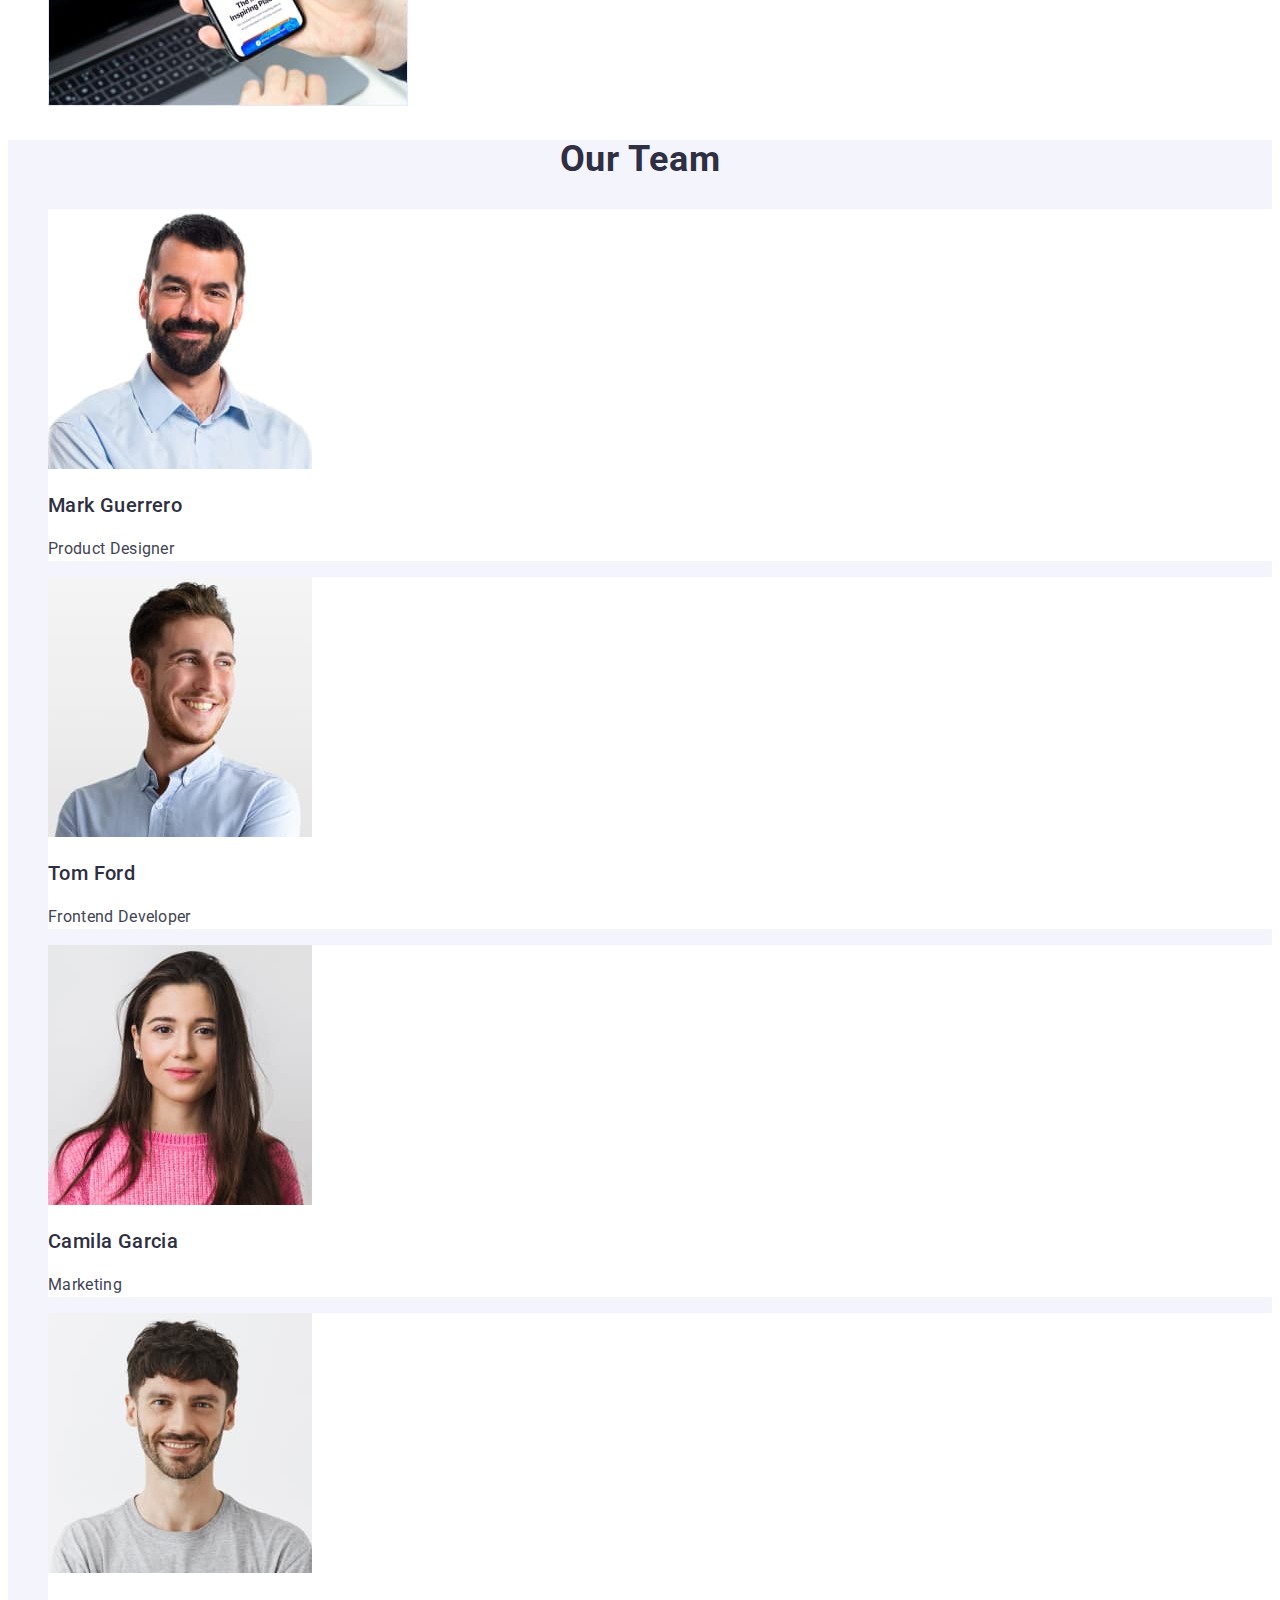
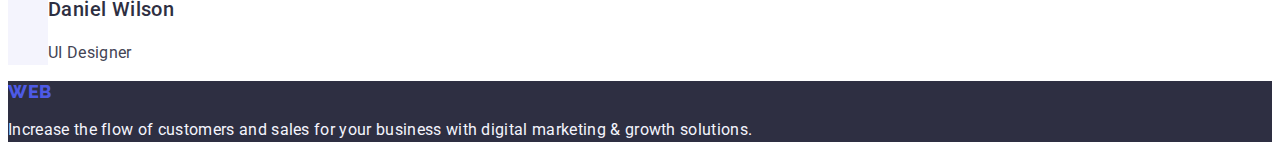
==== commit c2f5c756: "index+porfolio+css. ver 11" ====
--- a/index.html
+++ b/index.html
@@ -59,8 +59,8 @@
       <section>
         <!--Feature 1-->
         <h2 hidden>Section 2</h2>
-        <ul class="list">
-          <li class="sect-fist">
+        <ul class="section-two-menu list">
+          <li class="section-two-menu-item">
             <h3 class="sect-heads-three">Strategy</h3>
             <p class="section-text">
               Our goal is to identify the business problem to walk away with the
@@ -69,7 +69,7 @@
           </li>
 
           <!--Feature 2-->
-          <li class="sect-fist">
+          <li class="section-two-menu-item">
             <h3 class="sect-heads-three">Punctuality</h3>
             <p class="section-text">
               Bring the key message to the brand's audience for the best price
@@ -78,7 +78,7 @@
           </li>
 
           <!--Feature 3-->
-          <li class="sect-fist">
+          <li class="section-two-menu-item">
             <h3 class="sect-heads-three">Diligence</h3>
             <p class="section-text">
               Research and confirm brands that present the strongest digital
@@ -87,7 +87,7 @@
           </li>
 
           <!--Feature 4-->
-          <li>
+          <li class="section-two-menu-item">
             <h3 class="sect-heads-three">Technologies</h3>
             <p class="section-text">
               Design practice focused on digital experiences. We bring forth a
@@ -169,9 +169,9 @@
     </main>
 
     <footer class="bottom-of-the-page">
-      <a class="logo link" href="./index.html"
-        >Web<span class="logo-ligh-two">Studio</span></a
-      >
+      <a class="header-logo-upper link" href="./index.html"
+          >Web<span class="logo-ligh">Studio</span>
+        </a>
       <p class="footer-text">
         Increase the flow of customers and sales for your business with digital
         marketing & growth solutions.
--- a/css/styles.css
+++ b/css/styles.css
@@ -10,6 +10,7 @@
     --grey: #2E2F42;
     --white: #FFFFFF;
     --dairy: #FCFCFC;
+
 }
 
 body {
@@ -62,12 +63,15 @@
     color: var(--ocean);
 }
 
+.address {
+    font-style: normal;
+}
+
 .address-menu-link{
     font-size: 16px;
     line-height: 1.5;
     letter-spacing: 0.02em;
     color: var(--slate);
-    font-style: normal;
 }
 
 .address-menu-link:hover,
@@ -85,7 +89,7 @@
     font-family: Roboto;
     font-weight: 700;
     line-height: 1.07;
-    letter-spacing: 1.12px;
+    letter-spacing: 0.02em;
     text-align: center;
 }
 .digital {
@@ -104,24 +108,24 @@
 }
 
 .sect-heads-three {
-    color: var(--navyblue);
+    color: var(--navy-blue);
     font-size: 20px;
     font-family: Roboto;
     font-weight: 500;
-    line-height: 24px;
-    letter-spacing: 0.4px;
+    line-height: 1.2;
+    letter-spacing: 0.02em;
 }
 
 .section-text {
     color: var(--slate);
     font-size: 16px;
     font-family: Roboto;
-    line-height: 24px;
-    letter-spacing: 0.32px;
+    line-height: 1.5;
+    letter-spacing: 0.02em;
 }
 
 .sect-heads-two {
-    color: var(--navyblue);
+    color: var(--navy-blue);
     text-align: center;
     font-size: 36px;
     font-family: Roboto;
@@ -140,15 +144,11 @@
 }
 
 .bottom-of-the-page {
-    background: var(--navyblue);
+    background: var(--navy-blue);
 }
 
 .sect-four-item {
     background-color: #FFFFFF;
-}
-
-.logo-ligh-two {
-    color: #f4f4fd;
 }
 
 .footer-text {
@@ -165,9 +165,10 @@
     font-size: 16px;
     line-height: 1.5;
     letter-spacing: 0.04em;
-    color: var(--cloud);
+    color: var(--iris);
+    background-color: var(--cloud);
 }
 .digital-two:hover,
 .digital-two:focus {
-    background: var(--ocean)
+    background: var(--white);
 }
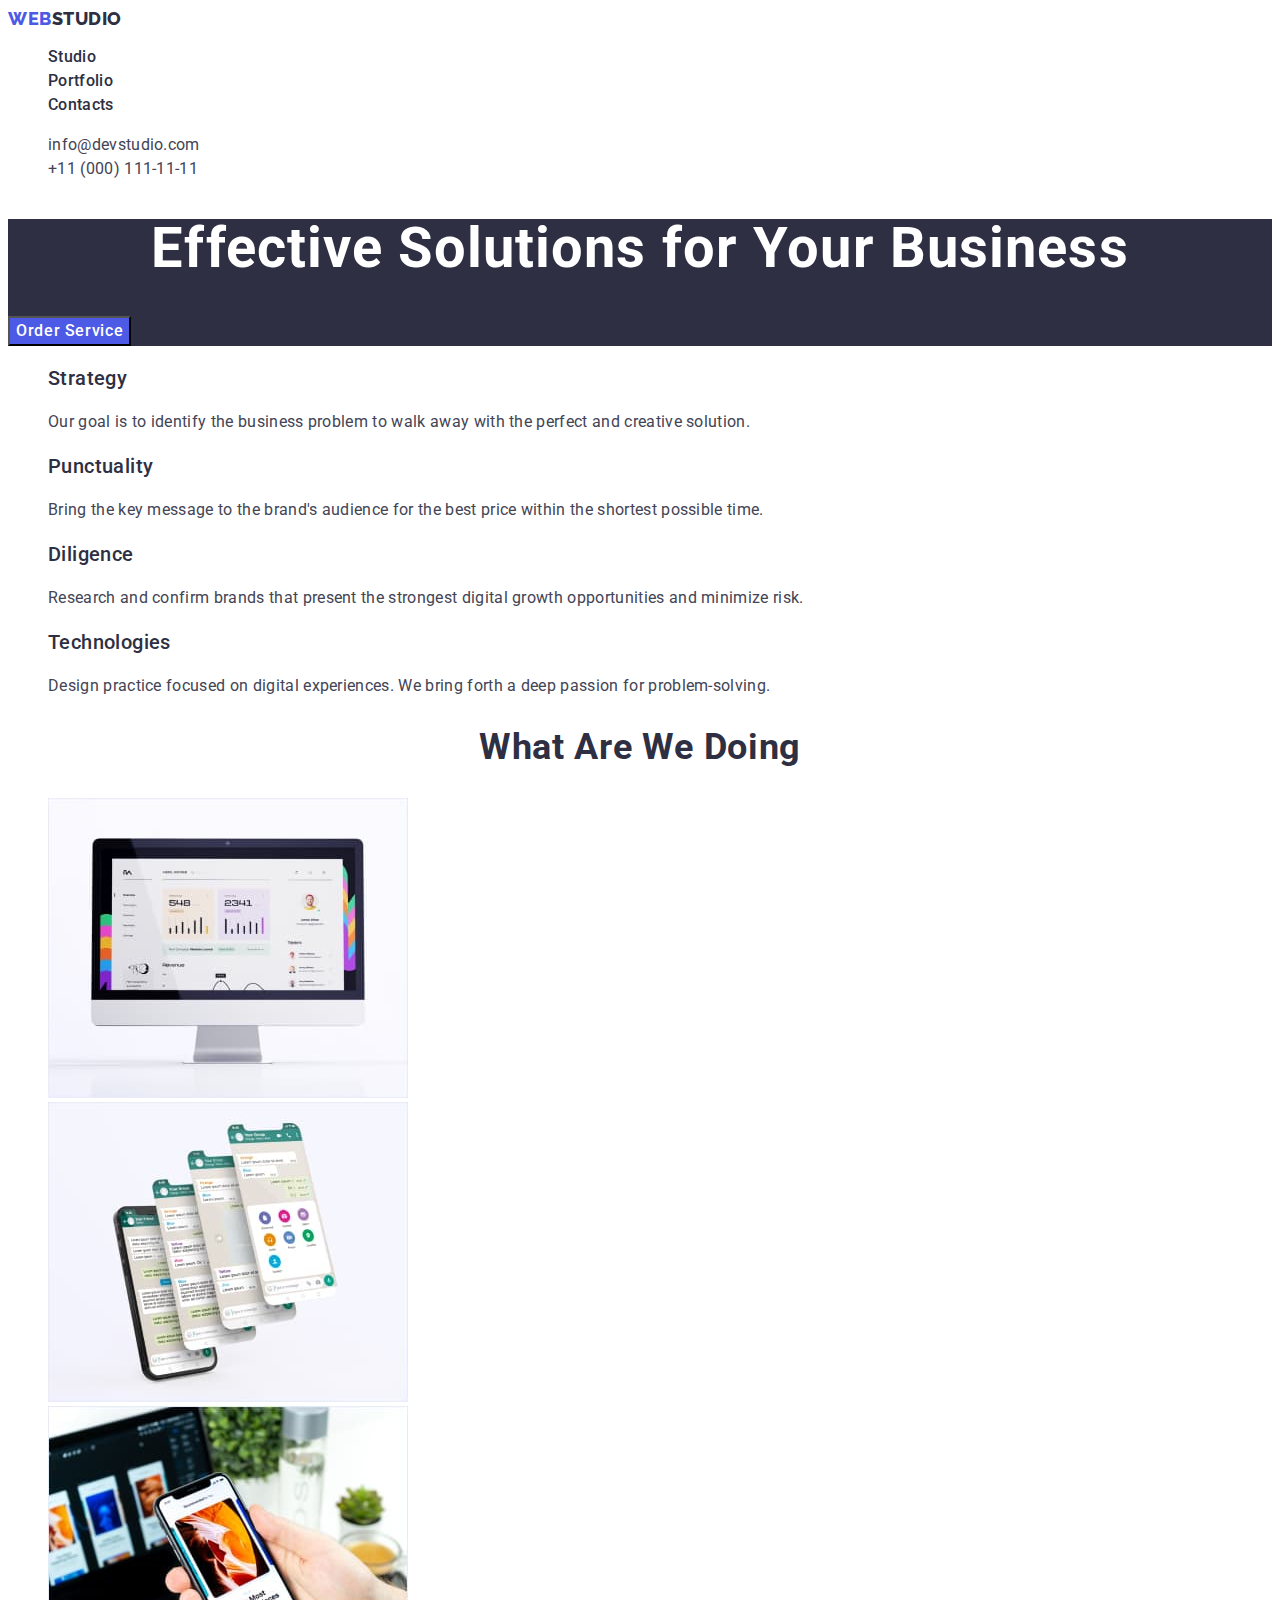
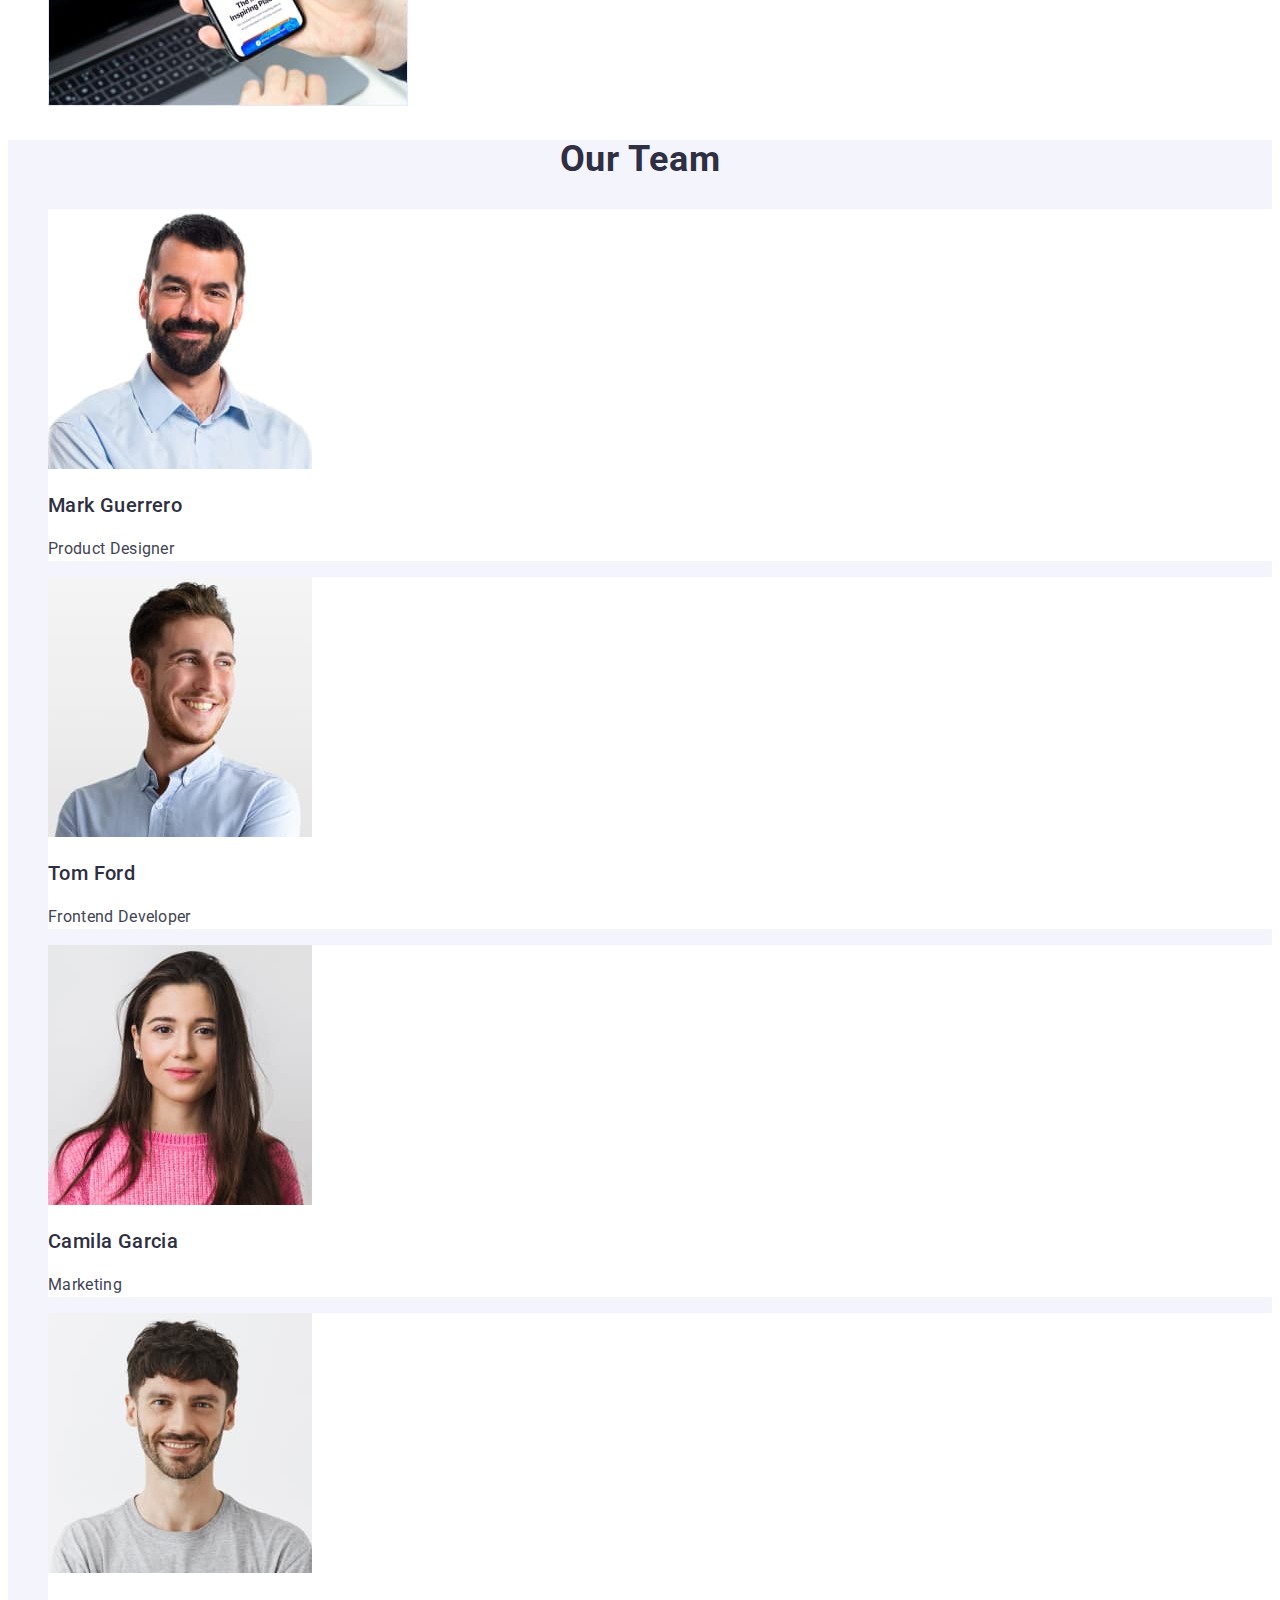
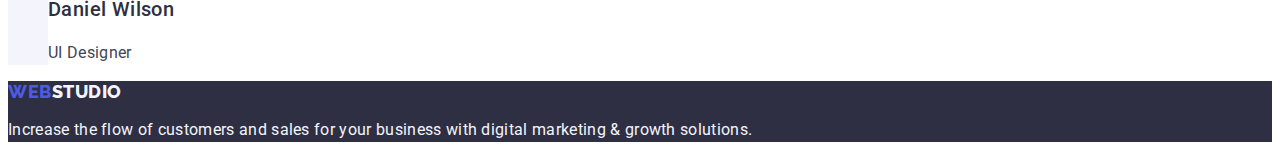
==== commit 2a6f194c: "index+porfolio+css. ver 12" ====
--- a/index.html
+++ b/index.html
@@ -170,7 +170,7 @@
 
     <footer class="bottom-of-the-page">
       <a class="header-logo-upper link" href="./index.html"
-          >Web<span class="logo-ligh">Studio</span>
+          >Web<span class="logo-ligh-two">Studio</span>
         </a>
       <p class="footer-text">
         Increase the flow of customers and sales for your business with digital
--- a/css/styles.css
+++ b/css/styles.css
@@ -47,7 +47,10 @@
 
 .logo-ligh {
     color: var(--grey);
+}
 
+.logo-ligh-two {
+    color: var(--cloud) ;
 }
 
 .header-menu-link {
@@ -131,7 +134,7 @@
     font-family: Roboto;
     font-weight: 700;
     line-height: 1.11;
-    letter-spacing: 0.72px;
+    letter-spacing: 0.02em;
     text-transform: capitalize;
 }
 
@@ -170,5 +173,6 @@
 }
 .digital-two:hover,
 .digital-two:focus {
-    background: var(--white);
+    background-color: var(--ocean);
+    color: var(--white);
 }
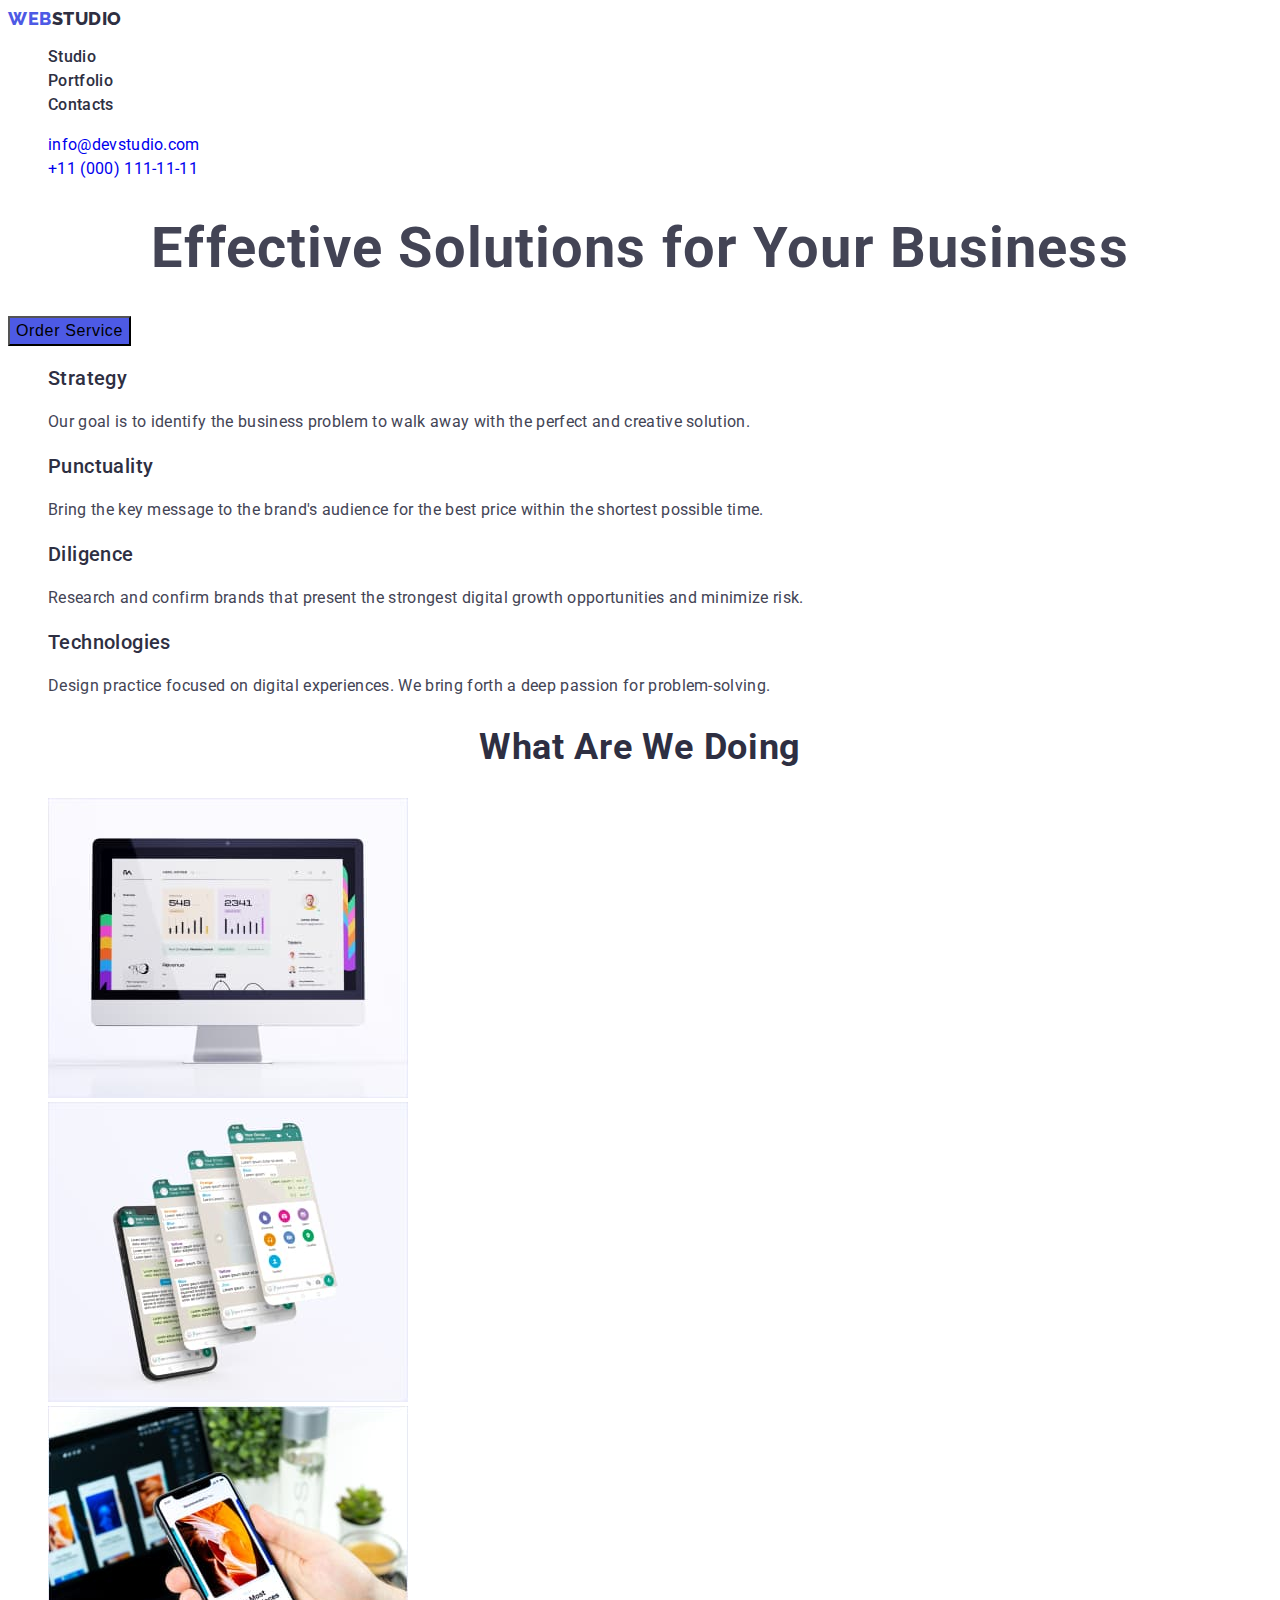
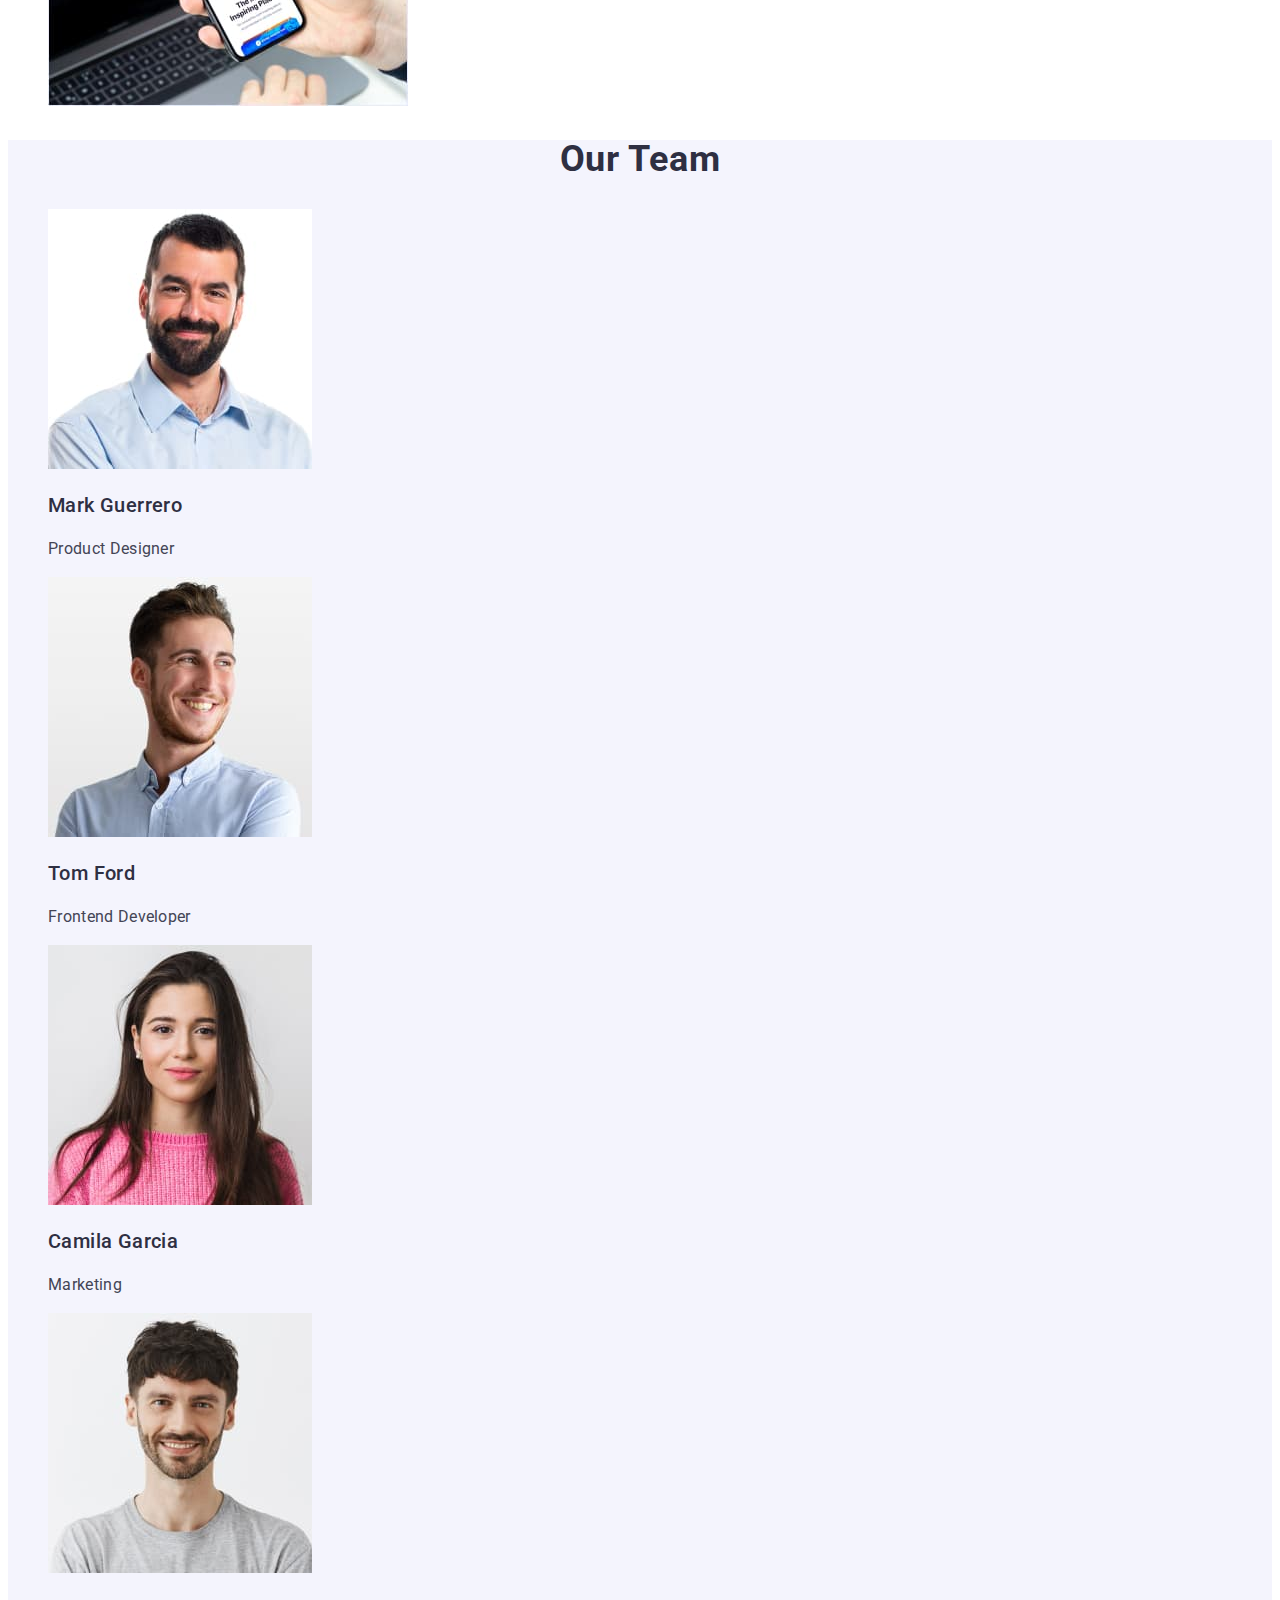
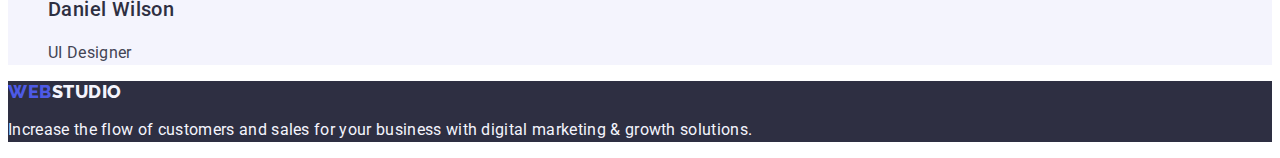
==== commit bc01d14c: "index+porfolio+css. ver 17" ====
--- a/index.html
+++ b/index.html
@@ -3,18 +3,9 @@
   <head>
     <meta charset="UTF-8" />
     <meta name="viewport" content="width=device-width, initial-scale=1.0" />
-    <link rel="preconnect" href="https://fonts.googleapis.com" />
-    <link rel="preconnect" href="https://fonts.gstatic.com" crossorigin />
-    <link
-      href="https://fonts.googleapis.com/css2?family=Montserrat:wght@400;600&family=Raleway:wght@800&display=swap"
-      rel="stylesheet"
-    />
-    <link rel="preconnect" href="https://fonts.googleapis.com" />
-    <link rel="preconnect" href="https://fonts.gstatic.com" crossorigin />
-    <link
-      href="https://fonts.googleapis.com/css2?family=Montserrat:wght@400;600&family=Raleway:wght@800&family=Roboto:wght@400;500;700;900&display=swap"
-      rel="stylesheet"
-    />
+    <link rel="preconnect" href="https://fonts.googleapis.com">
+    <link rel="preconnect" href="https://fonts.gstatic.com" crossorigin>
+    <link href="https://fonts.googleapis.com/css2?family=Raleway:wght@800&family=Roboto:wght@400;500;700&display=swap" rel="stylesheet">
     <link href="./css/styles.css" rel="stylesheet" />
     <title>WebStudio</title>
   </head>
--- a/css/styles.css
+++ b/css/styles.css
@@ -21,10 +21,6 @@
 
 button {
     cursor: pointer;
-}
-
-.header {
-    background: var(--white);
 }
 
 .list {
@@ -74,7 +70,6 @@
     font-size: 16px;
     line-height: 1.5;
     letter-spacing: 0.02em;
-    color: var(--slate);
 }
 
 .address-menu-link:hover,
@@ -82,14 +77,8 @@
     color: var(--ocean);
 }
 
-.hero-image {
-    background-color: var(--navyblue, #2e2f42);
-}
-
 .hero-image-title {
-    color: var(--white);
     font-size: 56px;
-    font-family: Roboto;
     font-weight: 700;
     line-height: 1.07;
     letter-spacing: 0.02em;
@@ -97,8 +86,6 @@
 }
 .digital {
     background: var(--iris);
-    color: var(--white);
-    font-family: "Roboto", sans-serif;
     font-weight: 500;
     font-size: 16px;
     line-height: 1.5;
@@ -113,16 +100,13 @@
 .sect-heads-three {
     color: var(--navy-blue);
     font-size: 20px;
-    font-family: Roboto;
     font-weight: 500;
     line-height: 1.2;
     letter-spacing: 0.02em;
 }
 
 .section-text {
-    color: var(--slate);
     font-size: 16px;
-    font-family: Roboto;
     line-height: 1.5;
     letter-spacing: 0.02em;
 }
@@ -131,7 +115,6 @@
     color: var(--navy-blue);
     text-align: center;
     font-size: 36px;
-    font-family: Roboto;
     font-weight: 700;
     line-height: 1.11;
     letter-spacing: 0.02em;
@@ -150,20 +133,14 @@
     background: var(--navy-blue);
 }
 
-.sect-four-item {
-    background-color: #FFFFFF;
-}
-
 .footer-text {
     color: var(--cloud);
     font-size: 16px;
-    font-family: Roboto;
-    line-height: 24px;
-    letter-spacing: 0.32px;
+    line-height: 1.5;
+    letter-spacing: 0.02em;
 }
 
 .digital-two {
-    font-family: "Roboto", sans-serif;
     font-weight: 500;
     font-size: 16px;
     line-height: 1.5;
